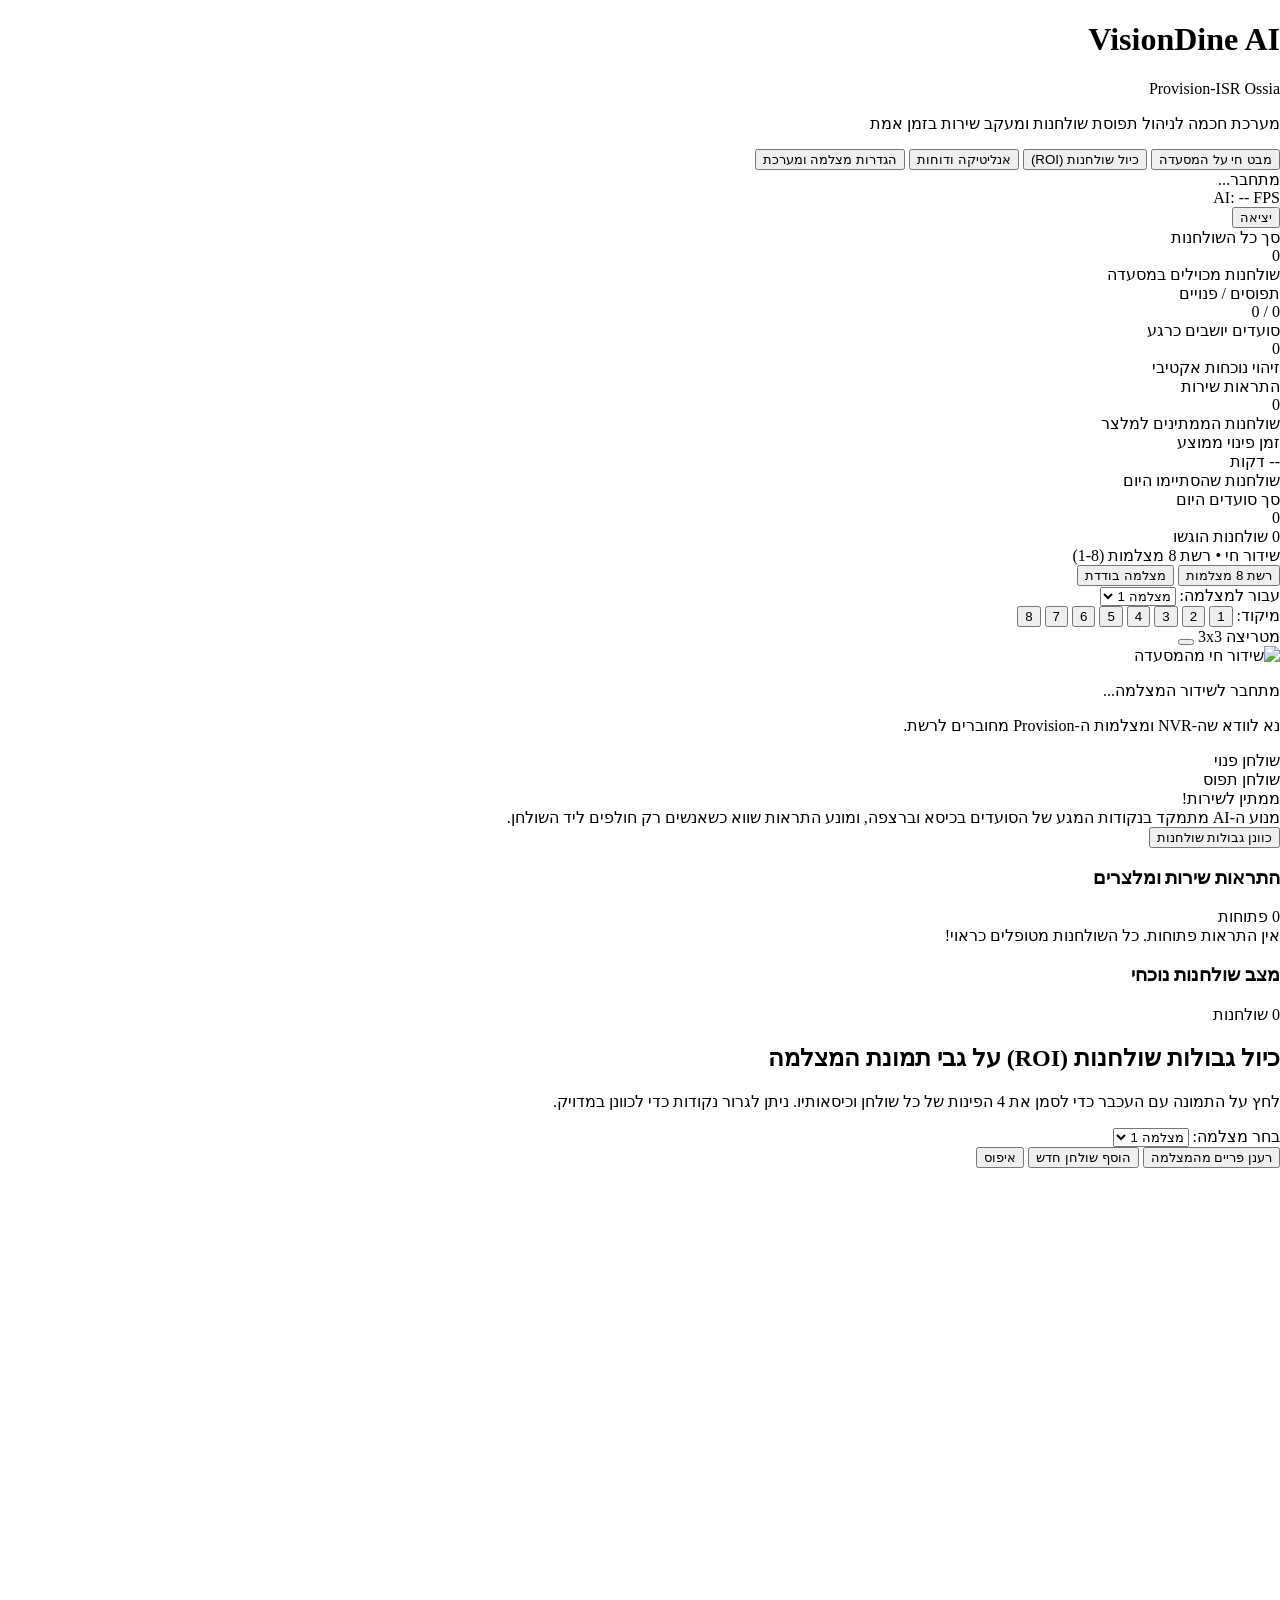
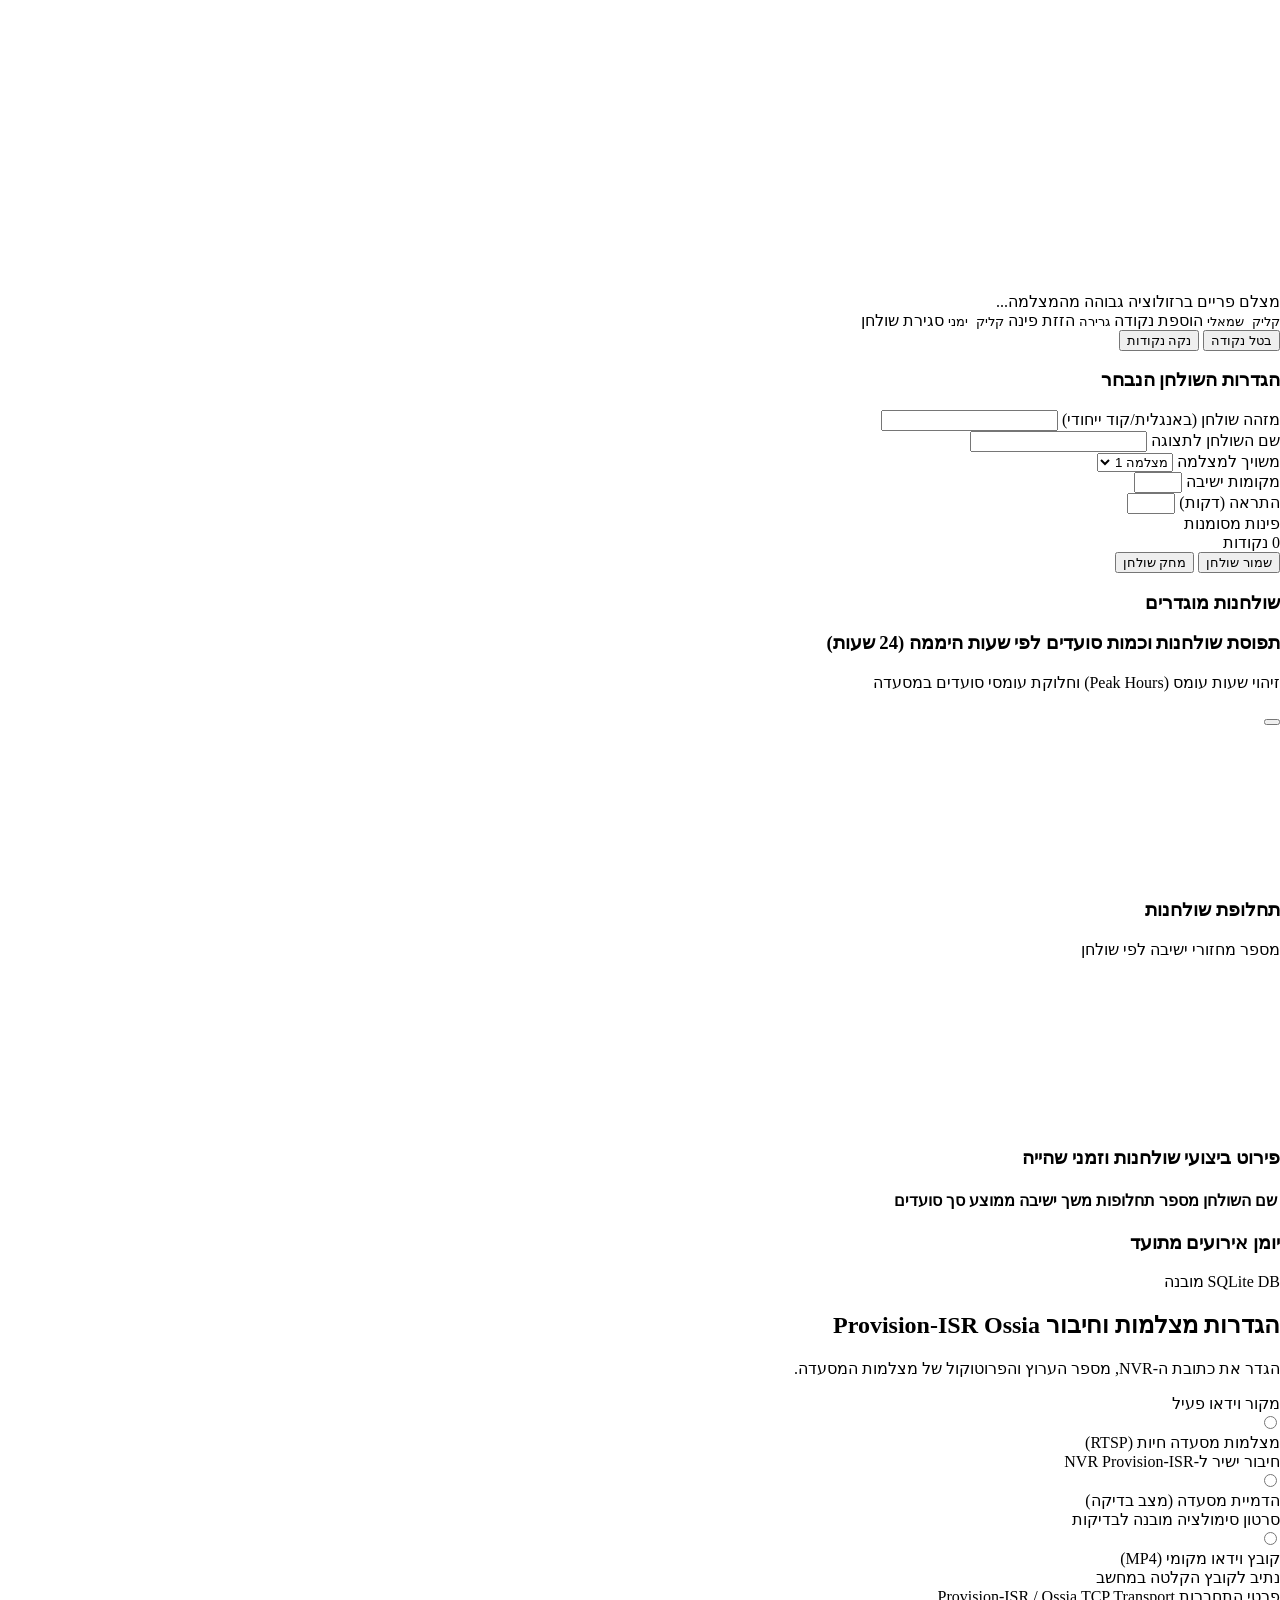
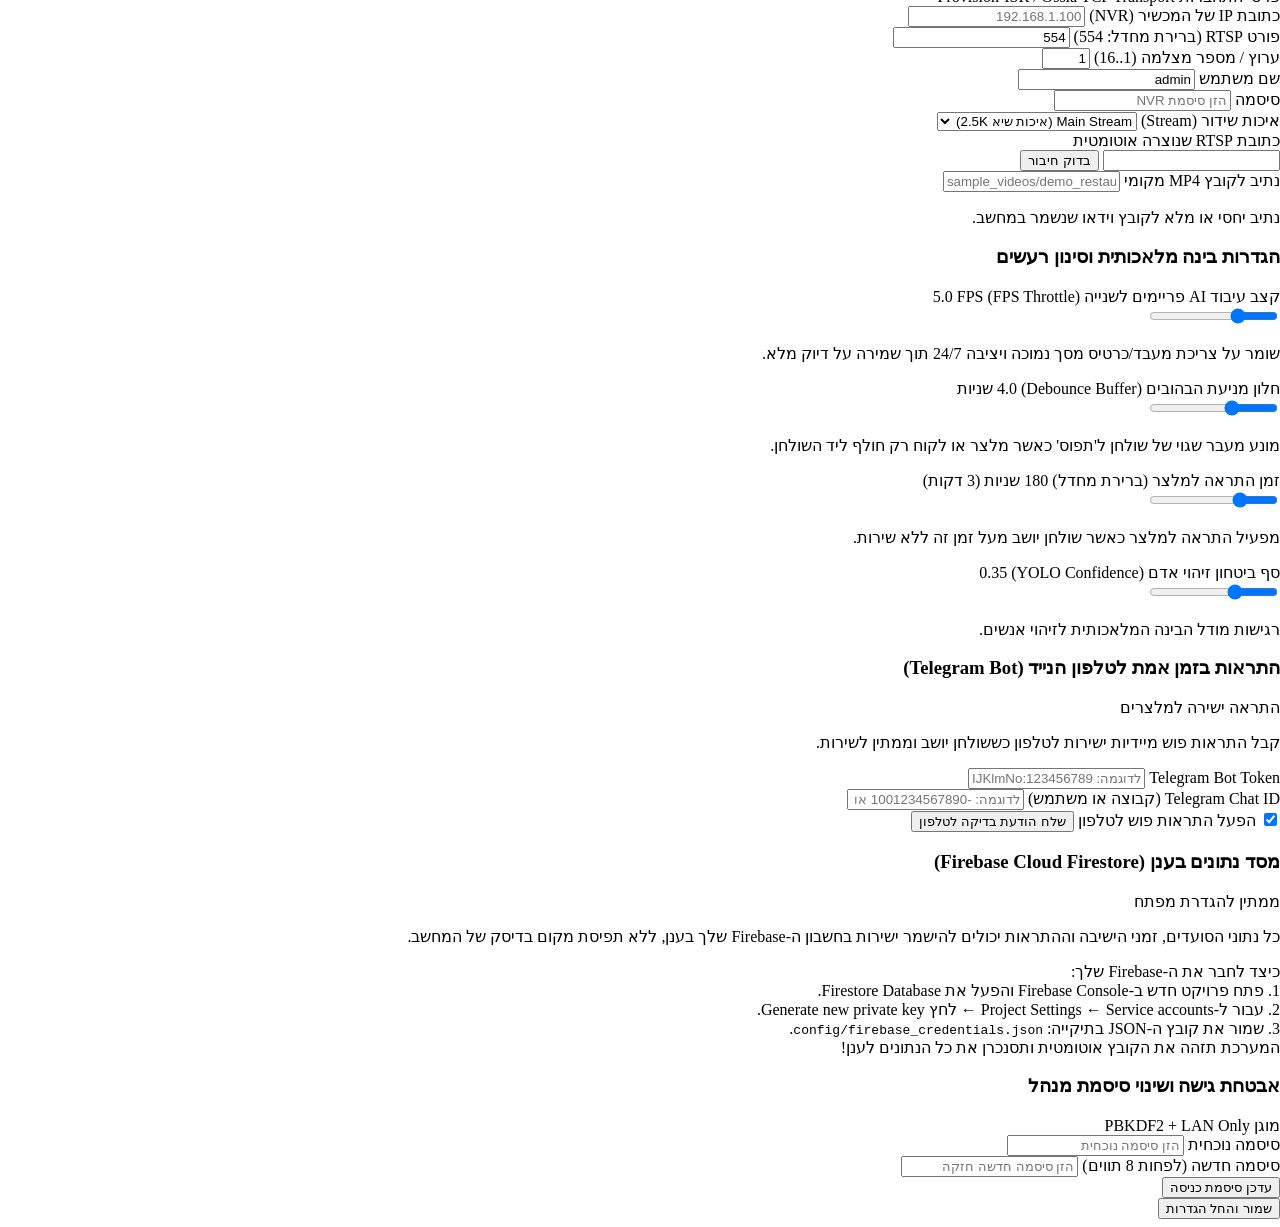
==== frontend/index.html @ 768fb0e8 "security: add authentication, session cookies, rate limiting, CSRF, SSRF/path protection, secret mas" ====
<!DOCTYPE html>
<html lang="he" dir="rtl" class="dark">
<head>
  <meta charset="UTF-8">
  <meta name="viewport" content="width=device-width, initial-scale=1.0">
  <title>VisionDine AI • ניהול תפוסת שולחנות ואנליטיקת שירות במסעדה</title>
  
  <!-- Google Fonts: Heebo -->
  <link rel="preconnect" href="https://fonts.googleapis.com">
  <link rel="preconnect" href="https://fonts.gstatic.com" crossorigin>
  <link href="https://fonts.googleapis.com/css2?family=Heebo:wght@300;400;500;600;700;800&family=JetBrains+Mono:wght@400;600&display=swap" rel="stylesheet">

  <!-- Tailwind CSS -->
  <script src="https://cdn.tailwindcss.com"></script>
  <script>
    tailwind.config = {
      darkMode: 'class',
      theme: {
        extend: {
          fontFamily: {
            sans: ['Heebo', 'system-ui', 'sans-serif'],
            mono: ['JetBrains Mono', 'monospace']
          },
          colors: {
            brand: {
              50: '#eff6ff',
              500: '#3b82f6',
              600: '#2563eb',
              700: '#1d4ed8'
            },
            surface: {
              800: '#1e293b',
              850: '#172033',
              900: '#0f172a',
              950: '#080d1a'
            }
          }
        }
      }
    }
  </script>

  <!-- Lucide Icons -->
  <script src="https://unpkg.com/lucide@latest"></script>
  
  <!-- Chart.js -->
  <script src="https://cdn.jsdelivr.net/npm/chart.js"></script>

  <!-- Custom CSS -->
  <link rel="stylesheet" href="/static/css/style.css">
</head>
<body class="bg-surface-950 text-slate-100 min-h-screen flex flex-col font-sans antialiased select-none">

  <!-- Top Navigation Header -->
  <header class="bg-surface-900 border-b border-slate-800 px-6 py-3 flex items-center justify-between sticky top-0 z-50 shadow-md">
    <div class="flex items-center space-x-3 space-x-reverse">
      <div class="w-10 h-10 rounded-xl bg-gradient-to-tr from-blue-600 to-indigo-500 flex items-center justify-center shadow-lg shadow-blue-500/20">
        <i data-lucide="utensils" class="w-5 h-5 text-white"></i>
      </div>
      <div>
        <div class="flex items-center space-x-2 space-x-reverse">
          <h1 class="text-lg font-bold tracking-tight text-white">VisionDine <span class="text-blue-400">AI</span></h1>
          <span class="text-[11px] font-semibold px-2 py-0.5 rounded-full bg-blue-500/10 text-blue-400 border border-blue-500/20">
            Provision-ISR Ossia
          </span>
        </div>
        <p class="text-xs text-slate-400">מערכת חכמה לניהול תפוסת שולחנות ומעקב שירות בזמן אמת</p>
      </div>
    </div>

    <!-- Center Navigation Tabs -->
    <nav class="flex items-center space-x-1 space-x-reverse bg-surface-850 p-1 rounded-xl border border-slate-800">
      <button onclick="switchTab('live')" id="tab-btn-live" class="nav-tab active flex items-center space-x-2 space-x-reverse px-4 py-1.5 rounded-lg text-xs font-semibold transition-all text-white bg-blue-600 shadow-sm">
        <i data-lucide="layout-dashboard" class="w-4 h-4"></i>
        <span>מבט חי על המסעדה</span>
      </button>
      <button onclick="switchTab('calibration')" id="tab-btn-calibration" class="nav-tab flex items-center space-x-2 space-x-reverse px-4 py-1.5 rounded-lg text-xs font-medium transition-all text-slate-400 hover:text-white hover:bg-slate-800/60">
        <i data-lucide="pen-tool" class="w-4 h-4"></i>
        <span>כיול שולחנות (ROI)</span>
      </button>
      <button onclick="switchTab('analytics')" id="tab-btn-analytics" class="nav-tab flex items-center space-x-2 space-x-reverse px-4 py-1.5 rounded-lg text-xs font-medium transition-all text-slate-400 hover:text-white hover:bg-slate-800/60">
        <i data-lucide="bar-chart-3" class="w-4 h-4"></i>
        <span>אנליטיקה ודוחות</span>
      </button>
      <button onclick="switchTab('settings')" id="tab-btn-settings" class="nav-tab flex items-center space-x-2 space-x-reverse px-4 py-1.5 rounded-lg text-xs font-medium transition-all text-slate-400 hover:text-white hover:bg-slate-800/60">
        <i data-lucide="settings" class="w-4 h-4"></i>
        <span>הגדרות מצלמה ומערכת</span>
      </button>
    </nav>

    <!-- Right Live Health Status -->
    <div class="flex items-center space-x-3 space-x-reverse text-xs">
      <div id="connection-pill" class="flex items-center space-x-2 space-x-reverse px-3 py-1.5 rounded-lg bg-emerald-500/10 border border-emerald-500/20 text-emerald-400">
        <span class="w-2 h-2 rounded-full bg-emerald-500 animate-pulse"></span>
        <span id="connection-label" class="font-medium">מתחבר...</span>
      </div>
      <div class="hidden sm:flex items-center space-x-2 space-x-reverse px-3 py-1.5 rounded-lg bg-slate-800/60 border border-slate-700/50 text-slate-300">
        <i data-lucide="cpu" class="w-3.5 h-3.5 text-blue-400"></i>
        <span id="fps-badge">AI: -- FPS</span>
      </div>
      <button onclick="logoutUser()" title="התנתק מהמערכת" class="flex items-center space-x-1.5 space-x-reverse px-3 py-1.5 rounded-lg bg-rose-500/10 hover:bg-rose-500/20 border border-rose-500/30 text-rose-300 transition font-medium">
        <i data-lucide="log-out" class="w-3.5 h-3.5"></i>
        <span class="hidden md:inline">יציאה</span>
      </button>
    </div>
  </header>

  <!-- Main Content Container -->
  <main class="flex-1 p-6 max-w-[1720px] w-full mx-auto">

    <!-- ========================================== -->
    <!-- TAB 1: LIVE FLOOR VIEW & METRICS           -->
    <!-- ========================================== -->
    <div id="tab-content-live" class="space-y-6">
      
      <!-- Top KPI Cards Grid -->
      <div class="grid grid-cols-2 md:grid-cols-3 lg:grid-cols-6 gap-4">
        
        <!-- KPI 1: סך הכל שולחנות -->
        <div class="bg-surface-900 border border-slate-800 rounded-2xl p-4 shadow-sm relative overflow-hidden">
          <div class="flex items-center justify-between text-slate-400 text-xs font-medium mb-1.5">
            <span>סך כל השולחנות</span>
            <i data-lucide="grid" class="w-4 h-4 text-slate-400"></i>
          </div>
          <div class="text-2xl font-bold text-white" id="kpi-total-tables">0</div>
          <div class="text-[11px] text-slate-500 mt-1">שולחנות מכוילים במסעדה</div>
        </div>

        <!-- KPI 2: תפוסה מול פנוי -->
        <div class="bg-surface-900 border border-slate-800 rounded-2xl p-4 shadow-sm relative overflow-hidden">
          <div class="flex items-center justify-between text-slate-400 text-xs font-medium mb-1.5">
            <span>תפוסים / פנויים</span>
            <i data-lucide="users" class="w-4 h-4 text-rose-400"></i>
          </div>
          <div class="text-2xl font-bold text-white flex items-center space-x-1.5 space-x-reverse">
            <span id="kpi-occupied" class="text-rose-400">0</span>
            <span class="text-slate-500 text-lg">/</span>
            <span id="kpi-available" class="text-emerald-400">0</span>
          </div>
          <div class="w-full bg-slate-800 h-1.5 rounded-full mt-2 overflow-hidden flex flex-row-reverse">
            <div id="kpi-occupancy-bar" class="bg-rose-500 h-full transition-all duration-500" style="width: 0%"></div>
            <div id="kpi-available-bar" class="bg-emerald-500 h-full transition-all duration-500" style="width: 100%"></div>
          </div>
        </div>

        <!-- KPI 3: סועדים פעילים כרגע -->
        <div class="bg-surface-900 border border-slate-800 rounded-2xl p-4 shadow-sm relative overflow-hidden">
          <div class="flex items-center justify-between text-slate-400 text-xs font-medium mb-1.5">
            <span>סועדים יושבים כרגע</span>
            <i data-lucide="user-check" class="w-4 h-4 text-blue-400"></i>
          </div>
          <div class="text-2xl font-bold text-blue-400" id="kpi-active-diners">0</div>
          <div class="text-[11px] text-slate-500 mt-1">זיהוי נוכחות אקטיבי</div>
        </div>

        <!-- KPI 4: התראות שירות פעילות -->
        <div class="bg-surface-900 border border-slate-800 rounded-2xl p-4 shadow-sm relative overflow-hidden" id="card-service-alerts">
          <div class="flex items-center justify-between text-slate-400 text-xs font-medium mb-1.5">
            <span>התראות שירות</span>
            <i data-lucide="bell" class="w-4 h-4 text-amber-400"></i>
          </div>
          <div class="text-2xl font-bold text-amber-400 flex items-center space-x-2 space-x-reverse">
            <span id="kpi-pending-alerts">0</span>
            <span id="alert-pulse-dot" class="w-2.5 h-2.5 rounded-full bg-amber-500 animate-ping hidden"></span>
          </div>
          <div class="text-[11px] text-slate-500 mt-1">שולחנות הממתינים למלצר</div>
        </div>

        <!-- KPI 5: זמן שהייה ממוצע -->
        <div class="bg-surface-900 border border-slate-800 rounded-2xl p-4 shadow-sm relative overflow-hidden">
          <div class="flex items-center justify-between text-slate-400 text-xs font-medium mb-1.5">
            <span>זמן פינוי ממוצע</span>
            <i data-lucide="clock" class="w-4 h-4 text-indigo-400"></i>
          </div>
          <div class="text-2xl font-bold text-white flex items-baseline space-x-1 space-x-reverse">
            <span id="kpi-avg-turnover">--</span>
            <span class="text-xs text-slate-400 font-normal">דקות</span>
          </div>
          <div class="text-[11px] text-slate-500 mt-1">שולחנות שהסתיימו היום</div>
        </div>

        <!-- KPI 6: סך סועדים שהוגשו היום -->
        <div class="bg-surface-900 border border-slate-800 rounded-2xl p-4 shadow-sm relative overflow-hidden">
          <div class="flex items-center justify-between text-slate-400 text-xs font-medium mb-1.5">
            <span>סך סועדים היום</span>
            <i data-lucide="award" class="w-4 h-4 text-teal-400"></i>
          </div>
          <div class="text-2xl font-bold text-teal-400" id="kpi-total-diners-today">0</div>
          <div class="text-[11px] text-slate-500 mt-1" id="kpi-completed-sessions">0 שולחנות הוגשו</div>
        </div>
      </div>

      <!-- Main Live Feed + Live Tables & Alerts Panel -->
      <div class="grid grid-cols-1 lg:grid-cols-12 gap-6">
        
        <!-- Left: Live Video Stream Display (8 cols) -->
        <div class="lg:col-span-8 space-y-4">
          <div class="bg-surface-900 border border-slate-800 rounded-2xl overflow-hidden shadow-xl relative">
            
            <!-- Video Control Bar Header With Camera Switcher & Grid Toggle -->
            <div class="bg-surface-850 px-4 py-2.5 border-b border-slate-800 flex items-center justify-between flex-wrap gap-2">
              
              <div class="flex items-center space-x-3 space-x-reverse">
                <span class="w-2.5 h-2.5 rounded-full bg-emerald-500"></span>
                <span class="text-xs font-bold text-slate-200" id="stream-header-title">שידור חי • רשת 8 מצלמות (1-8)</span>

                <!-- View Mode Toggle: Matrix vs Single Focus -->
                <div class="flex items-center space-x-1 space-x-reverse bg-surface-950 p-1 rounded-xl border border-slate-700/80">
                  <button id="btn-view-matrix" onclick="switchStreamViewMode('matrix')" class="px-3 py-1 rounded-lg text-xs font-bold transition flex items-center space-x-1.5 space-x-reverse bg-blue-600 text-white shadow-sm">
                    <i data-lucide="grid" class="w-3.5 h-3.5"></i>
                    <span>רשת 8 מצלמות</span>
                  </button>
                  <button id="btn-view-single" onclick="switchStreamViewMode('single')" class="px-3 py-1 rounded-lg text-xs font-bold transition flex items-center space-x-1.5 space-x-reverse text-slate-400 hover:text-white">
                    <i data-lucide="maximize-2" class="w-3.5 h-3.5"></i>
                    <span>מצלמה בודדת</span>
                  </button>
                </div>

                <!-- Quick Camera Channel Switcher (shown in Single Mode) -->
                <div id="camera-select-container" class="hidden flex items-center space-x-2 space-x-reverse bg-surface-900 px-3 py-1 rounded-lg border border-slate-700">
                  <i data-lucide="video" class="w-3.5 h-3.5 text-blue-400"></i>
                  <label for="camera-select" class="text-xs text-slate-400 font-medium">עבור למצלמה:</label>
                  <select id="camera-select" onchange="quickSwitchCamera(this.value)" class="bg-transparent text-white font-bold text-xs focus:outline-none cursor-pointer">
                    <!-- Populated dynamically via JS: 1 to 8 only -->
                    <option value="1">מצלמה 1</option>
                    <option value="2">מצלמה 2</option>
                    <option value="3">מצלמה 3</option>
                    <option value="4">מצלמה 4</option>
                    <option value="5">מצלמה 5</option>
                    <option value="6">מצלמה 6</option>
                    <option value="7">מצלמה 7</option>
                    <option value="8">מצלמה 8</option>
                  </select>
                </div>

                <!-- 1..8 Quick Jump Buttons (shown in Matrix Mode) -->
                <div id="matrix-quick-pills" class="flex items-center space-x-1 space-x-reverse">
                  <span class="text-[11px] text-slate-400 font-medium ml-1">מיקוד:</span>
                  <button onclick="zoomToCamera(1)" class="w-6 h-6 rounded bg-slate-800 hover:bg-blue-600 text-[11px] text-white font-bold transition">1</button>
                  <button onclick="zoomToCamera(2)" class="w-6 h-6 rounded bg-slate-800 hover:bg-blue-600 text-[11px] text-white font-bold transition">2</button>
                  <button onclick="zoomToCamera(3)" class="w-6 h-6 rounded bg-slate-800 hover:bg-blue-600 text-[11px] text-white font-bold transition">3</button>
                  <button onclick="zoomToCamera(4)" class="w-6 h-6 rounded bg-slate-800 hover:bg-blue-600 text-[11px] text-white font-bold transition">4</button>
                  <button onclick="zoomToCamera(5)" class="w-6 h-6 rounded bg-slate-800 hover:bg-blue-600 text-[11px] text-white font-bold transition">5</button>
                  <button onclick="zoomToCamera(6)" class="w-6 h-6 rounded bg-slate-800 hover:bg-blue-600 text-[11px] text-white font-bold transition">6</button>
                  <button onclick="zoomToCamera(7)" class="w-6 h-6 rounded bg-slate-800 hover:bg-blue-600 text-[11px] text-white font-bold transition">7</button>
                  <button onclick="zoomToCamera(8)" class="w-6 h-6 rounded bg-slate-800 hover:bg-blue-600 text-[11px] text-white font-bold transition">8</button>
                </div>
              </div>

              <div class="flex items-center space-x-3 space-x-reverse text-xs">
                <span class="text-slate-400 font-mono" id="stream-resolution-badge">מטריצה 3x3</span>
                <button onclick="toggleVideoFullscreen()" class="p-1.5 text-slate-400 hover:text-white rounded-lg hover:bg-slate-800 transition" title="מסך מלא">
                  <i data-lucide="maximize" class="w-4 h-4"></i>
                </button>
              </div>
            </div>

            <!-- Video Player Container -->
            <div class="relative aspect-video bg-black flex items-center justify-center overflow-hidden cursor-pointer" id="video-container" onclick="onVideoPlayerClick(event)">
              <img id="live-video-stream" src="/api/video_feed?mode=matrix" alt="שידור חי מהמסעדה" class="w-full h-full object-contain">
              
              <!-- Video Loading / Reconnecting Overlay -->
              <div id="video-offline-overlay" class="absolute inset-0 bg-surface-950/80 backdrop-blur-sm flex flex-col items-center justify-center hidden">
                <div class="w-12 h-12 rounded-full border-2 border-blue-500 border-t-transparent animate-spin mb-3"></div>
                <p class="text-sm font-semibold text-slate-200" id="offline-overlay-msg">מתחבר לשידור המצלמה...</p>
                <p class="text-xs text-slate-400 mt-1">נא לוודא שה-NVR ומצלמות ה-Provision מחוברים לרשת.</p>
              </div>

              <!-- Stream Legend Pill overlay -->
              <div class="absolute bottom-3 right-3 bg-surface-950/85 backdrop-blur-md border border-slate-800/80 rounded-xl px-3 py-1.5 flex items-center space-x-4 space-x-reverse text-[11px] shadow-lg pointer-events-none">
                <div class="flex items-center space-x-1.5 space-x-reverse">
                  <span class="w-2.5 h-2.5 rounded-full bg-emerald-500"></span>
                  <span class="text-slate-300 font-medium">שולחן פנוי</span>
                </div>
                <div class="flex items-center space-x-1.5 space-x-reverse">
                  <span class="w-2.5 h-2.5 rounded-full bg-rose-500"></span>
                  <span class="text-slate-300 font-medium">שולחן תפוס</span>
                </div>
                <div class="flex items-center space-x-1.5 space-x-reverse">
                  <span class="w-2.5 h-2.5 rounded-full bg-amber-400 animate-pulse"></span>
                  <span class="text-slate-300 font-medium">ממתין לשירות!</span>
                </div>
              </div>
            </div>

          </div>

          <!-- Quick Action Buttons -->
          <div class="flex items-center justify-between text-xs text-slate-400 px-1">
            <div class="flex items-center space-x-2 space-x-reverse">
              <i data-lucide="info" class="w-3.5 h-3.5 text-blue-400"></i>
              <span>מנוע ה-AI מתמקד בנקודות המגע של הסועדים בכיסא וברצפה, ומונע התראות שווא כשאנשים רק חולפים ליד השולחן.</span>
            </div>
            <button onclick="switchTab('calibration')" class="text-blue-400 hover:text-blue-300 font-semibold flex items-center space-x-1 space-x-reverse">
              <span>כוונן גבולות שולחנות</span>
              <i data-lucide="arrow-left" class="w-3.5 h-3.5"></i>
            </button>
          </div>
        </div>

        <!-- Right: Active Tables Cards & Live Alerts Feed (4 cols) -->
        <div class="lg:col-span-4 space-y-4">
          
          <!-- Live Service Alerts Panel -->
          <div class="bg-surface-900 border border-slate-800 rounded-2xl p-4 shadow-sm">
            <div class="flex items-center justify-between pb-3 border-b border-slate-800">
              <div class="flex items-center space-x-2 space-x-reverse">
                <i data-lucide="bell" class="w-4 h-4 text-amber-400"></i>
                <h3 class="text-sm font-bold text-white">התראות שירות ומלצרים</h3>
              </div>
              <span id="alerts-badge-count" class="px-2 py-0.5 rounded-full text-[11px] font-bold bg-amber-500/20 text-amber-300">0 פתוחות</span>
            </div>

            <div id="live-alerts-list" class="mt-3 space-y-2 max-h-48 overflow-y-auto pr-1">
              <!-- Dynamically populated or empty placeholder -->
              <div class="p-3 rounded-xl bg-surface-850/60 border border-slate-800 text-center text-xs text-slate-500">
                אין התראות פתוחות. כל השולחנות מטופלים כראוי!
              </div>
            </div>
          </div>

          <!-- Real-Time Tables Status Grid -->
          <div class="bg-surface-900 border border-slate-800 rounded-2xl p-4 shadow-sm flex flex-col h-[400px]">
            <div class="flex items-center justify-between pb-3 border-b border-slate-800">
              <div class="flex items-center space-x-2 space-x-reverse">
                <i data-lucide="layout-grid" class="w-4 h-4 text-blue-400"></i>
                <h3 class="text-sm font-bold text-white">מצב שולחנות נוכחי</h3>
              </div>
              <span class="text-xs text-slate-400" id="live-table-count">0 שולחנות</span>
            </div>

            <!-- Scrollable Table Cards -->
            <div id="live-tables-container" class="mt-3 space-y-2.5 overflow-y-auto pr-1 flex-1">
              <!-- Rendered via JS -->
            </div>
          </div>

        </div>

      </div>

    </div>

    <!-- ========================================== -->
    <!-- TAB 2: INTERACTIVE ROI CALIBRATION TOOL    -->
    <!-- ========================================== -->
    <div id="tab-content-calibration" class="hidden space-y-6">
      
      <div class="bg-surface-900 border border-slate-800 rounded-2xl p-5 shadow-sm">
        <div class="flex flex-col md:flex-row md:items-center justify-between gap-4 pb-4 border-b border-slate-800">
          <div>
            <h2 class="text-base font-bold text-white flex items-center space-x-2 space-x-reverse">
              <i data-lucide="pen-tool" class="w-5 h-5 text-blue-400"></i>
              <span>כיול גבולות שולחנות (ROI) על גבי תמונת המצלמה</span>
            </h2>
            <p class="text-xs text-slate-400 mt-1">
              לחץ על התמונה עם העכבר כדי לסמן את 4 הפינות של כל שולחן וכיסאותיו. ניתן לגרור נקודות כדי לכוונן במדויק.
            </p>
          </div>
          <div class="flex items-center space-x-2 space-x-reverse flex-wrap gap-2">
            <!-- Calibration Camera Channel Selector -->
            <div class="flex items-center space-x-1.5 space-x-reverse bg-surface-950 px-3 py-1.5 rounded-xl border border-blue-500/30">
              <i data-lucide="video" class="w-4 h-4 text-blue-400"></i>
              <label for="calib-camera-select" class="text-xs font-bold text-slate-300">בחר מצלמה:</label>
              <select id="calib-camera-select" onchange="onCalibrationCameraChange(this.value)" class="bg-transparent text-blue-400 font-bold text-xs focus:outline-none cursor-pointer">
                <option value="1">מצלמה 1</option>
                <option value="2">מצלמה 2</option>
                <option value="3">מצלמה 3</option>
                <option value="4">מצלמה 4</option>
                <option value="5">מצלמה 5</option>
                <option value="6">מצלמה 6</option>
                <option value="7">מצלמה 7</option>
                <option value="8">מצלמה 8</option>
              </select>
            </div>

            <button onclick="calibrationGrabSnapshot()" class="flex items-center space-x-2 space-x-reverse px-3.5 py-2 rounded-xl text-xs font-semibold bg-slate-800 text-slate-200 hover:bg-slate-700 transition">
              <i data-lucide="camera" class="w-4 h-4 text-blue-400"></i>
              <span>רענן פריים מהמצלמה</span>
            </button>
            <button onclick="calibrationAddNewTable()" class="flex items-center space-x-2 space-x-reverse px-3.5 py-2 rounded-xl text-xs font-semibold bg-blue-600 text-white hover:bg-blue-500 transition shadow-sm">
              <i data-lucide="plus" class="w-4 h-4"></i>
              <span>הוסף שולחן חדש</span>
            </button>
            <button onclick="calibrationResetDefaults()" class="flex items-center space-x-2 space-x-reverse px-3 py-2 rounded-xl text-xs font-medium text-slate-400 hover:text-rose-400 hover:bg-rose-500/10 transition">
              <i data-lucide="rotate-ccw" class="w-3.5 h-3.5"></i>
              <span>איפוס</span>
            </button>
          </div>
        </div>

        <!-- Canvas Workspace & Sidebar -->
        <div class="grid grid-cols-1 lg:grid-cols-12 gap-6 mt-4">
          
          <!-- Drawing Canvas (9 cols) -->
          <div class="lg:col-span-9 space-y-3">
            <div class="relative bg-black rounded-xl overflow-hidden border border-slate-800 flex items-center justify-center">
              <canvas id="roi-canvas" width="1280" height="720" class="w-full h-auto cursor-crosshair block"></canvas>
              <div id="canvas-loading" class="absolute inset-0 bg-surface-950/70 backdrop-blur-sm flex items-center justify-center hidden">
                <div class="flex items-center space-x-3 space-x-reverse text-sm text-slate-200">
                  <div class="w-5 h-5 border-2 border-blue-500 border-t-transparent rounded-full animate-spin"></div>
                  <span>מצלם פריים ברזולוציה גבוהה מהמצלמה...</span>
                </div>
              </div>
            </div>

            <!-- Canvas Controls -->
            <div class="flex items-center justify-between text-xs text-slate-400 bg-surface-850 p-3 rounded-xl border border-slate-800">
              <div class="flex items-center space-x-4 space-x-reverse">
                <span><kbd class="px-1.5 py-0.5 rounded bg-slate-800 text-slate-300">קליק שמאלי</kbd> הוספת נקודה</span>
                <span><kbd class="px-1.5 py-0.5 rounded bg-slate-800 text-slate-300">גרירה</kbd> הזזת פינה</span>
                <span><kbd class="px-1.5 py-0.5 rounded bg-slate-800 text-slate-300">קליק ימני</kbd> סגירת שולחן</span>
              </div>
              <div class="flex items-center space-x-2 space-x-reverse">
                <button onclick="calibrationUndoPoint()" class="px-3 py-1 rounded bg-slate-800 hover:bg-slate-700 text-slate-200 transition">בטל נקודה</button>
                <button onclick="calibrationClearCurrentPolygon()" class="px-3 py-1 rounded bg-slate-800 hover:bg-rose-500/20 text-rose-300 transition">נקה נקודות</button>
              </div>
            </div>
          </div>

          <!-- Table Editor Panel (3 cols) -->
          <div class="lg:col-span-3 space-y-4">
            <div class="bg-surface-850 p-4 rounded-xl border border-slate-800 space-y-4">
              <h3 class="text-xs font-bold uppercase tracking-wider text-slate-400">הגדרות השולחן הנבחר</h3>
              
              <div class="space-y-3 text-xs">
                <div>
                  <label class="block text-slate-400 mb-1">מזהה שולחן (באנגלית/קוד ייחודי)</label>
                  <input type="text" id="editor-table-id" class="w-full bg-surface-900 border border-slate-700 rounded-lg px-3 py-2 text-white focus:outline-none focus:border-blue-500 font-mono text-xs">
                </div>

                <div>
                  <label class="block text-slate-400 mb-1">שם השולחן לתצוגה</label>
                  <input type="text" id="editor-table-name" class="w-full bg-surface-900 border border-slate-700 rounded-lg px-3 py-2 text-white focus:outline-none focus:border-blue-500 text-xs">
                </div>

                <div>
                  <label class="block text-slate-400 mb-1">משויך למצלמה</label>
                  <select id="editor-table-camera" class="w-full bg-surface-900 border border-slate-700 rounded-lg px-3 py-2 text-white focus:outline-none focus:border-blue-500 text-xs">
                    <option value="1">מצלמה 1</option>
                    <option value="2">מצלמה 2</option>
                    <option value="3">מצלמה 3</option>
                    <option value="4">מצלמה 4</option>
                    <option value="5">מצלמה 5</option>
                    <option value="6">מצלמה 6</option>
                    <option value="7">מצלמה 7</option>
                    <option value="8">מצלמה 8</option>
                  </select>
                </div>

                <div class="grid grid-cols-2 gap-2">
                  <div>
                    <label class="block text-slate-400 mb-1">מקומות ישיבה</label>
                    <input type="number" id="editor-table-capacity" min="1" max="20" class="w-full bg-surface-900 border border-slate-700 rounded-lg px-3 py-2 text-white focus:outline-none focus:border-blue-500 text-xs">
                  </div>
                  <div>
                    <label class="block text-slate-400 mb-1">התראה (דקות)</label>
                    <input type="number" id="editor-table-alert-min" min="1" max="60" class="w-full bg-surface-900 border border-slate-700 rounded-lg px-3 py-2 text-white focus:outline-none focus:border-blue-500 text-xs">
                  </div>
                </div>

                <div>
                  <span class="block text-slate-400 mb-1">פינות מסומנות</span>
                  <div id="editor-vertices-count" class="text-slate-300 font-mono bg-surface-900 p-2 rounded-lg border border-slate-800 text-[11px]">0 נקודות</div>
                </div>

                <div class="pt-2 flex flex-col space-y-2">
                  <button onclick="calibrationSaveCurrentTable()" class="w-full py-2.5 rounded-xl font-bold bg-emerald-600 hover:bg-emerald-500 text-white transition shadow-sm flex items-center justify-center space-x-1.5 space-x-reverse">
                    <i data-lucide="check" class="w-4 h-4"></i>
                    <span>שמור שולחן</span>
                  </button>
                  <button onclick="calibrationDeleteCurrentTable()" class="w-full py-2 rounded-xl text-rose-400 hover:bg-rose-500/10 transition border border-rose-500/20 text-xs font-medium">
                    מחק שולחן
                  </button>
                </div>
              </div>
            </div>

            <!-- Configured Tables List in Sidebar -->
            <div class="bg-surface-850 p-4 rounded-xl border border-slate-800 space-y-2.5">
              <h3 class="text-xs font-bold uppercase tracking-wider text-slate-400">שולחנות מוגדרים</h3>
              <div id="calibration-tables-list" class="space-y-1.5 max-h-56 overflow-y-auto pr-1 text-xs">
                <!-- Dynamically populated -->
              </div>
            </div>

          </div>

        </div>

      </div>

    </div>

    <!-- ========================================== -->
    <!-- TAB 3: ANALYTICS & REPORTS                 -->
    <!-- ========================================== -->
    <div id="tab-content-analytics" class="hidden space-y-6">
      
      <!-- Charts Grid -->
      <div class="grid grid-cols-1 lg:grid-cols-12 gap-6">
        
        <!-- Hourly Occupancy & Diners Chart (8 cols) -->
        <div class="lg:col-span-8 bg-surface-900 border border-slate-800 rounded-2xl p-5 shadow-sm space-y-4">
          <div class="flex items-center justify-between pb-3 border-b border-slate-800">
            <div>
              <h3 class="text-sm font-bold text-white flex items-center space-x-2 space-x-reverse">
                <i data-lucide="trending-up" class="w-4 h-4 text-blue-400"></i>
                <span>תפוסת שולחנות וכמות סועדים לפי שעות היממה (24 שעות)</span>
              </h3>
              <p class="text-xs text-slate-400 mt-0.5">זיהוי שעות עומס (Peak Hours) וחלוקת עומסי סועדים במסעדה</p>
            </div>
            <button onclick="loadAnalyticsData()" class="p-1.5 text-slate-400 hover:text-white rounded-lg hover:bg-slate-800" title="רענן נתונים">
              <i data-lucide="refresh-cw" class="w-4 h-4"></i>
            </button>
          </div>
          <div class="h-72 w-full">
            <canvas id="chart-hourly"></canvas>
          </div>
        </div>

        <!-- Table Performance & Utilization (4 cols) -->
        <div class="lg:col-span-4 bg-surface-900 border border-slate-800 rounded-2xl p-5 shadow-sm space-y-4">
          <div class="flex items-center justify-between pb-3 border-b border-slate-800">
            <div>
              <h3 class="text-sm font-bold text-white flex items-center space-x-2 space-x-reverse">
                <i data-lucide="pie-chart" class="w-4 h-4 text-indigo-400"></i>
                <span>תחלופת שולחנות</span>
              </h3>
              <p class="text-xs text-slate-400 mt-0.5">מספר מחזורי ישיבה לפי שולחן</p>
            </div>
          </div>
          <div class="h-72 w-full flex items-center justify-center">
            <canvas id="chart-turnover-pie"></canvas>
          </div>
        </div>

      </div>

      <!-- Detailed Table Turnover Metrics Table & Event Log -->
      <div class="grid grid-cols-1 lg:grid-cols-12 gap-6">
        
        <!-- Per-Table Analytics Breakdown (7 cols) -->
        <div class="lg:col-span-7 bg-surface-900 border border-slate-800 rounded-2xl p-5 shadow-sm space-y-3">
          <h3 class="text-sm font-bold text-white flex items-center space-x-2 space-x-reverse pb-2 border-b border-slate-800">
            <i data-lucide="table" class="w-4 h-4 text-emerald-400"></i>
            <span>פירוט ביצועי שולחנות וזמני שהייה</span>
          </h3>
          <div class="overflow-x-auto">
            <table class="w-full text-right text-xs text-slate-300">
              <thead class="bg-surface-850 text-slate-400 text-[11px] uppercase tracking-wider">
                <tr>
                  <th class="py-2.5 px-3 rounded-r-lg">שם השולחן</th>
                  <th class="py-2.5 px-3">מספר תחלופות</th>
                  <th class="py-2.5 px-3">משך ישיבה ממוצע</th>
                  <th class="py-2.5 px-3 rounded-l-lg">סך סועדים</th>
                </tr>
              </thead>
              <tbody id="analytics-tables-body" class="divide-y divide-slate-800 font-medium">
                <!-- Dynamically populated -->
              </tbody>
            </table>
          </div>
        </div>

        <!-- Real-Time Event Log (5 cols) -->
        <div class="lg:col-span-5 bg-surface-900 border border-slate-800 rounded-2xl p-5 shadow-sm space-y-3 flex flex-col h-80">
          <div class="flex items-center justify-between pb-2 border-b border-slate-800">
            <h3 class="text-sm font-bold text-white flex items-center space-x-2 space-x-reverse">
              <i data-lucide="list-ordered" class="w-4 h-4 text-blue-400"></i>
              <span>יומן אירועים מתועד</span>
            </h3>
            <span class="text-[11px] text-slate-500 font-mono">SQLite DB מובנה</span>
          </div>
          <div id="analytics-events-container" class="space-y-2 overflow-y-auto pr-1 flex-1 text-xs">
            <!-- Dynamically populated -->
          </div>
        </div>

      </div>

    </div>

    <!-- ========================================== -->
    <!-- TAB 4: CAMERA & SYSTEM SETTINGS            -->
    <!-- ========================================== -->
    <div id="tab-content-settings" class="hidden space-y-6 max-w-4xl mx-auto">
      
      <!-- Video Stream & RTSP Configuration -->
      <div class="bg-surface-900 border border-slate-800 rounded-2xl p-6 shadow-sm space-y-6">
        <div>
          <h2 class="text-base font-bold text-white flex items-center space-x-2 space-x-reverse">
            <i data-lucide="video" class="w-5 h-5 text-blue-400"></i>
            <span>הגדרות מצלמות וחיבור Provision-ISR Ossia</span>
          </h2>
          <p class="text-xs text-slate-400 mt-1">
            הגדר את כתובת ה-NVR, מספר הערוץ והפרוטוקול של מצלמות המסעדה.
          </p>
        </div>

        <!-- Video Source Selection -->
        <div class="space-y-3">
          <label class="block text-xs font-semibold text-slate-300">מקור וידאו פעיל</label>
          <div class="grid grid-cols-1 md:grid-cols-3 gap-3">
            <label class="cursor-pointer border border-slate-700/60 rounded-xl p-3 bg-surface-850 hover:border-blue-500 transition flex items-center space-x-3 space-x-reverse">
              <input type="radio" name="video_source" value="rtsp" id="src-rtsp" class="text-blue-600 focus:ring-0">
              <div>
                <div class="text-xs font-semibold text-white">מצלמות מסעדה חיות (RTSP)</div>
                <div class="text-[11px] text-slate-400">חיבור ישיר ל-NVR Provision-ISR</div>
              </div>
            </label>

            <label class="cursor-pointer border border-slate-700/60 rounded-xl p-3 bg-surface-850 hover:border-blue-500 transition flex items-center space-x-3 space-x-reverse">
              <input type="radio" name="video_source" value="sample" id="src-sample" class="text-blue-600 focus:ring-0">
              <div>
                <div class="text-xs font-semibold text-white">הדמיית מסעדה (מצב בדיקה)</div>
                <div class="text-[11px] text-slate-400">סרטון סימולציה מובנה לבדיקות</div>
              </div>
            </label>

            <label class="cursor-pointer border border-slate-700/60 rounded-xl p-3 bg-surface-850 hover:border-blue-500 transition flex items-center space-x-3 space-x-reverse">
              <input type="radio" name="video_source" value="file" id="src-file" class="text-blue-600 focus:ring-0">
              <div>
                <div class="text-xs font-semibold text-white">קובץ וידאו מקומי (MP4)</div>
                <div class="text-[11px] text-slate-400">נתיב לקובץ הקלטה במחשב</div>
              </div>
            </label>
          </div>
        </div>

        <!-- RTSP Stream Builder for Ossia VMS -->
        <div id="settings-rtsp-panel" class="bg-surface-850 p-4 rounded-xl border border-slate-800 space-y-4">
          <div class="flex items-center justify-between">
            <span class="text-xs font-bold uppercase tracking-wider text-slate-300">פרטי התחברות Provision-ISR / Ossia</span>
            <span class="text-[11px] text-blue-400 bg-blue-500/10 border border-blue-500/20 px-2 py-0.5 rounded font-mono">TCP Transport</span>
          </div>

          <div class="grid grid-cols-1 md:grid-cols-3 gap-3 text-xs">
            <div>
              <label class="block text-slate-400 mb-1">כתובת IP של המכשיר (NVR)</label>
              <input type="text" id="cfg-ossia-ip" placeholder="192.168.1.100" class="w-full bg-surface-900 border border-slate-700 rounded-lg px-3 py-2 text-white font-mono text-xs">
            </div>
            <div>
              <label class="block text-slate-400 mb-1">פורט RTSP (ברירת מחדל: 554)</label>
              <input type="number" id="cfg-ossia-port" value="554" class="w-full bg-surface-900 border border-slate-700 rounded-lg px-3 py-2 text-white font-mono text-xs">
            </div>
            <div>
              <label class="block text-slate-400 mb-1">ערוץ / מספר מצלמה (1..16)</label>
              <input type="number" id="cfg-ossia-ch" value="1" min="1" max="64" class="w-full bg-surface-900 border border-slate-700 rounded-lg px-3 py-2 text-white font-mono text-xs">
            </div>
            <div>
              <label class="block text-slate-400 mb-1">שם משתמש</label>
              <input type="text" id="cfg-ossia-user" value="admin" class="w-full bg-surface-900 border border-slate-700 rounded-lg px-3 py-2 text-white font-mono text-xs">
            </div>
            <div>
              <label class="block text-slate-400 mb-1">סיסמה</label>
              <input type="password" id="cfg-ossia-pass" placeholder="הזן סיסמת NVR" class="w-full bg-surface-900 border border-slate-700 rounded-lg px-3 py-2 text-white font-mono text-xs">
            </div>
            <div>
              <label class="block text-slate-400 mb-1">איכות שידור (Stream)</label>
              <select id="cfg-ossia-stream" class="w-full bg-surface-900 border border-slate-700 rounded-lg px-3 py-2 text-white text-xs">
                <option value="0" selected>Main Stream (איכות שיא 2.5K)</option>
                <option value="1">Sub Stream (חסכוני במשאבים)</option>
              </select>
            </div>
          </div>

          <div>
            <label class="block text-slate-400 text-xs mb-1">כתובת RTSP שנוצרה אוטומטית</label>
            <div class="flex space-x-2 space-x-reverse">
              <input type="text" id="cfg-rtsp-url" class="flex-1 bg-surface-900 border border-slate-700 rounded-lg px-3 py-2 text-white font-mono text-xs" dir="ltr">
              <button onclick="testRTSPConnection()" id="btn-test-rtsp" class="px-4 py-2 bg-slate-700 hover:bg-slate-600 text-white rounded-lg text-xs font-semibold transition flex items-center space-x-1.5 space-x-reverse whitespace-nowrap">
                <i data-lucide="radio" class="w-3.5 h-3.5"></i>
                <span>בדוק חיבור</span>
              </button>
            </div>
            <div id="rtsp-test-result" class="text-xs mt-1.5 hidden"></div>
          </div>
        </div>

        <!-- Local Video File Path (if selected) -->
        <div id="settings-file-panel" class="bg-surface-850 p-4 rounded-xl border border-slate-800 space-y-2 hidden">
          <label class="block text-xs font-semibold text-slate-300">נתיב לקובץ MP4 מקומי</label>
          <input type="text" id="cfg-video-file-path" placeholder="sample_videos/demo_restaurant.mp4" class="w-full bg-surface-900 border border-slate-700 rounded-lg px-3 py-2 text-white font-mono text-xs" dir="ltr">
          <p class="text-[11px] text-slate-400">נתיב יחסי או מלא לקובץ וידאו שנשמר במחשב.</p>
        </div>

        <!-- Computer Vision & State Machine Throttling -->
        <div class="space-y-4 pt-2 border-t border-slate-800">
          <h3 class="text-xs font-bold uppercase tracking-wider text-slate-300">הגדרות בינה מלאכותית וסינון רעשים</h3>
          
          <div class="grid grid-cols-1 md:grid-cols-2 gap-4 text-xs">
            
            <div>
              <div class="flex justify-between mb-1">
                <label class="text-slate-300">קצב עיבוד AI פריימים לשנייה (FPS Throttle)</label>
                <span id="lbl-target-fps" class="text-blue-400 font-mono">5.0 FPS</span>
              </div>
              <input type="range" id="cfg-target-fps" min="1" max="15" step="1" value="5" class="w-full accent-blue-500">
              <p class="text-[11px] text-slate-500 mt-1">שומר על צריכת מעבד/כרטיס מסך נמוכה ויציבה 24/7 תוך שמירה על דיוק מלא.</p>
            </div>

            <div>
              <div class="flex justify-between mb-1">
                <label class="text-slate-300">חלון מניעת הבהובים (Debounce Buffer)</label>
                <span id="lbl-debounce" class="text-blue-400 font-mono">4.0 שניות</span>
              </div>
              <input type="range" id="cfg-debounce" min="1" max="10" step="0.5" value="4" class="w-full accent-blue-500">
              <p class="text-[11px] text-slate-500 mt-1">מונע מעבר שגוי של שולחן ל'תפוס' כאשר מלצר או לקוח רק חולף ליד השולחן.</p>
            </div>

            <div>
              <div class="flex justify-between mb-1">
                <label class="text-slate-300">זמן התראה למלצר (ברירת מחדל)</label>
                <span id="lbl-alert-thresh" class="text-blue-400 font-mono">180 שניות (3 דקות)</span>
              </div>
              <input type="range" id="cfg-alert-thresh" min="30" max="600" step="15" value="180" class="w-full accent-blue-500">
              <p class="text-[11px] text-slate-500 mt-1">מפעיל התראה למלצר כאשר שולחן יושב מעל זמן זה ללא שירות.</p>
            </div>

            <div>
              <div class="flex justify-between mb-1">
                <label class="text-slate-300">סף ביטחון זיהוי אדם (YOLO Confidence)</label>
                <span id="lbl-conf" class="text-blue-400 font-mono">0.35</span>
              </div>
              <input type="range" id="cfg-conf" min="0.1" max="0.9" step="0.05" value="0.35" class="w-full accent-blue-500">
              <p class="text-[11px] text-slate-500 mt-1">רגישות מודל הבינה המלאכותית לזיהוי אנשים.</p>
            </div>

          </div>
        </div>

        <!-- Telegram Mobile Push Notifications Card -->
        <div class="bg-surface-850 p-5 rounded-2xl border border-slate-800 space-y-4">
          <div class="flex items-center justify-between">
            <h3 class="text-xs font-bold uppercase tracking-wider text-slate-200 flex items-center space-x-2 space-x-reverse">
              <i data-lucide="send" class="w-4 h-4 text-sky-400"></i>
              <span>התראות בזמן אמת לטלפון הנייד (Telegram Bot)</span>
            </h3>
            <span class="text-[11px] text-emerald-400 bg-emerald-500/10 border border-emerald-500/20 px-2 py-0.5 rounded font-medium">התראה ישירה למלצרים</span>
          </div>
          <p class="text-xs text-slate-400">
            קבל התראות פוש מיידיות ישירות לטלפון כששולחן יושב וממתין לשירות.
          </p>
          <div class="grid grid-cols-1 md:grid-cols-2 gap-3 text-xs">
            <div>
              <label class="block text-slate-400 mb-1">Telegram Bot Token</label>
              <input type="text" id="cfg-telegram-token" placeholder="לדוגמה: 123456789:ABCdefGhIJKlmNo..." class="w-full bg-surface-900 border border-slate-700 rounded-lg px-3 py-2 text-white font-mono text-xs">
            </div>
            <div>
              <label class="block text-slate-400 mb-1">Telegram Chat ID (קבוצה או משתמש)</label>
              <input type="text" id="cfg-telegram-chat" placeholder="לדוגמה: -1001234567890 או 98765432" class="w-full bg-surface-900 border border-slate-700 rounded-lg px-3 py-2 text-white font-mono text-xs">
            </div>
          </div>
          <div class="flex items-center justify-between pt-2">
            <label class="flex items-center space-x-2 space-x-reverse cursor-pointer text-xs text-slate-300">
              <input type="checkbox" id="cfg-telegram-enabled" checked class="rounded border-slate-700 text-sky-500 focus:ring-0">
              <span>הפעל התראות פוש לטלפון</span>
            </label>
            <button onclick="testTelegramAlert()" id="btn-test-telegram" class="px-3.5 py-1.5 rounded-lg bg-sky-500/20 hover:bg-sky-500/30 text-sky-300 border border-sky-500/40 text-xs font-semibold transition flex items-center space-x-1.5 space-x-reverse">
              <i data-lucide="send" class="w-3.5 h-3.5"></i>
              <span>שלח הודעת בדיקה לטלפון</span>
            </button>
          </div>
        </div>

        <!-- Firebase Cloud Database Card -->
        <div class="bg-surface-850 p-5 rounded-2xl border border-slate-800 space-y-3">
          <div class="flex items-center justify-between">
            <h3 class="text-xs font-bold uppercase tracking-wider text-slate-200 flex items-center space-x-2 space-x-reverse">
              <i data-lucide="cloud" class="w-4 h-4 text-amber-400"></i>
              <span>מסד נתונים בענן (Firebase Cloud Firestore)</span>
            </h3>
            <span id="badge-firebase-status" class="text-[11px] text-amber-400 bg-amber-500/10 border border-amber-500/20 px-2 py-0.5 rounded font-mono">ממתין להגדרת מפתח</span>
          </div>
          <p class="text-xs text-slate-400 leading-relaxed">
            כל נתוני הסועדים, זמני הישיבה וההתראות יכולים להישמר ישירות בחשבון ה-Firebase שלך בענן, ללא תפיסת מקום בדיסק של המחשב.
          </p>
          <div class="p-3 rounded-xl bg-surface-900 border border-slate-800 text-[11px] text-slate-400 space-y-1">
            <div class="font-semibold text-slate-300">כיצד לחבר את ה-Firebase שלך:</div>
            <div>1. פתח פרויקט חדש ב-Firebase Console והפעל את Firestore Database.</div>
            <div>2. עבור ל-Project Settings &larr; Service accounts &larr; לחץ Generate new private key.</div>
            <div>3. שמור את קובץ ה-JSON בתיקייה: <code class="text-amber-300 font-mono">config/firebase_credentials.json</code>.</div>
            <div class="text-emerald-400 pt-1">המערכת תזהה את הקובץ אוטומטית ותסנכרן את כל הנתונים לענן!</div>
          </div>
        </div>

        <!-- Security & Password Management Card -->
        <div class="bg-surface-850 p-5 rounded-2xl border border-slate-800 space-y-4">
          <div class="flex items-center justify-between">
            <h3 class="text-xs font-bold uppercase tracking-wider text-slate-200 flex items-center space-x-2 space-x-reverse">
              <i data-lucide="shield-check" class="w-4 h-4 text-emerald-400"></i>
              <span>אבטחת גישה ושינוי סיסמת מנהל</span>
            </h3>
            <span class="text-[11px] text-emerald-400 bg-emerald-500/10 border border-emerald-500/20 px-2 py-0.5 rounded font-medium">מוגן PBKDF2 + LAN Only</span>
          </div>
          <div class="grid grid-cols-1 md:grid-cols-3 gap-3 text-xs items-end">
            <div>
              <label class="block text-slate-400 mb-1">סיסמה נוכחית</label>
              <input type="password" id="cfg-current-password" placeholder="הזן סיסמה נוכחית" class="w-full bg-surface-900 border border-slate-700 rounded-lg px-3 py-2 text-white text-xs">
            </div>
            <div>
              <label class="block text-slate-400 mb-1">סיסמה חדשה (לפחות 8 תווים)</label>
              <input type="password" id="cfg-new-password" placeholder="הזן סיסמה חדשה חזקה" class="w-full bg-surface-900 border border-slate-700 rounded-lg px-3 py-2 text-white text-xs">
            </div>
            <div>
              <button onclick="changeAdminPassword()" type="button" class="w-full px-4 py-2 rounded-lg bg-emerald-600/20 hover:bg-emerald-600/30 text-emerald-300 border border-emerald-500/40 font-semibold transition">
                עדכן סיסמת כניסה
              </button>
            </div>
          </div>
        </div>

        <!-- Save Button -->
        <div class="pt-4 border-t border-slate-800 flex justify-end">
          <button onclick="saveSystemSettings()" class="px-6 py-2.5 rounded-xl font-bold bg-blue-600 hover:bg-blue-500 text-white transition shadow-lg shadow-blue-500/20 text-xs flex items-center space-x-2 space-x-reverse">
            <i data-lucide="save" class="w-4 h-4"></i>
            <span>שמור והחל הגדרות</span>
          </button>
        </div>

      </div>

    </div>

  </main>

  <!-- Notification Toast Container -->
  <div id="toast-container" class="fixed bottom-5 left-5 z-50 space-y-2 pointer-events-none"></div>

  <!-- JavaScript Modules -->
  <script src="/static/js/calibration.js?v=4.0"></script>
  <script src="/static/js/analytics.js?v=4.0"></script>
  <script src="/static/js/app.js?v=4.0"></script>
  <script>
    // Initialize Lucide Icons
    lucide.createIcons();
  </script>
</body>
</html>
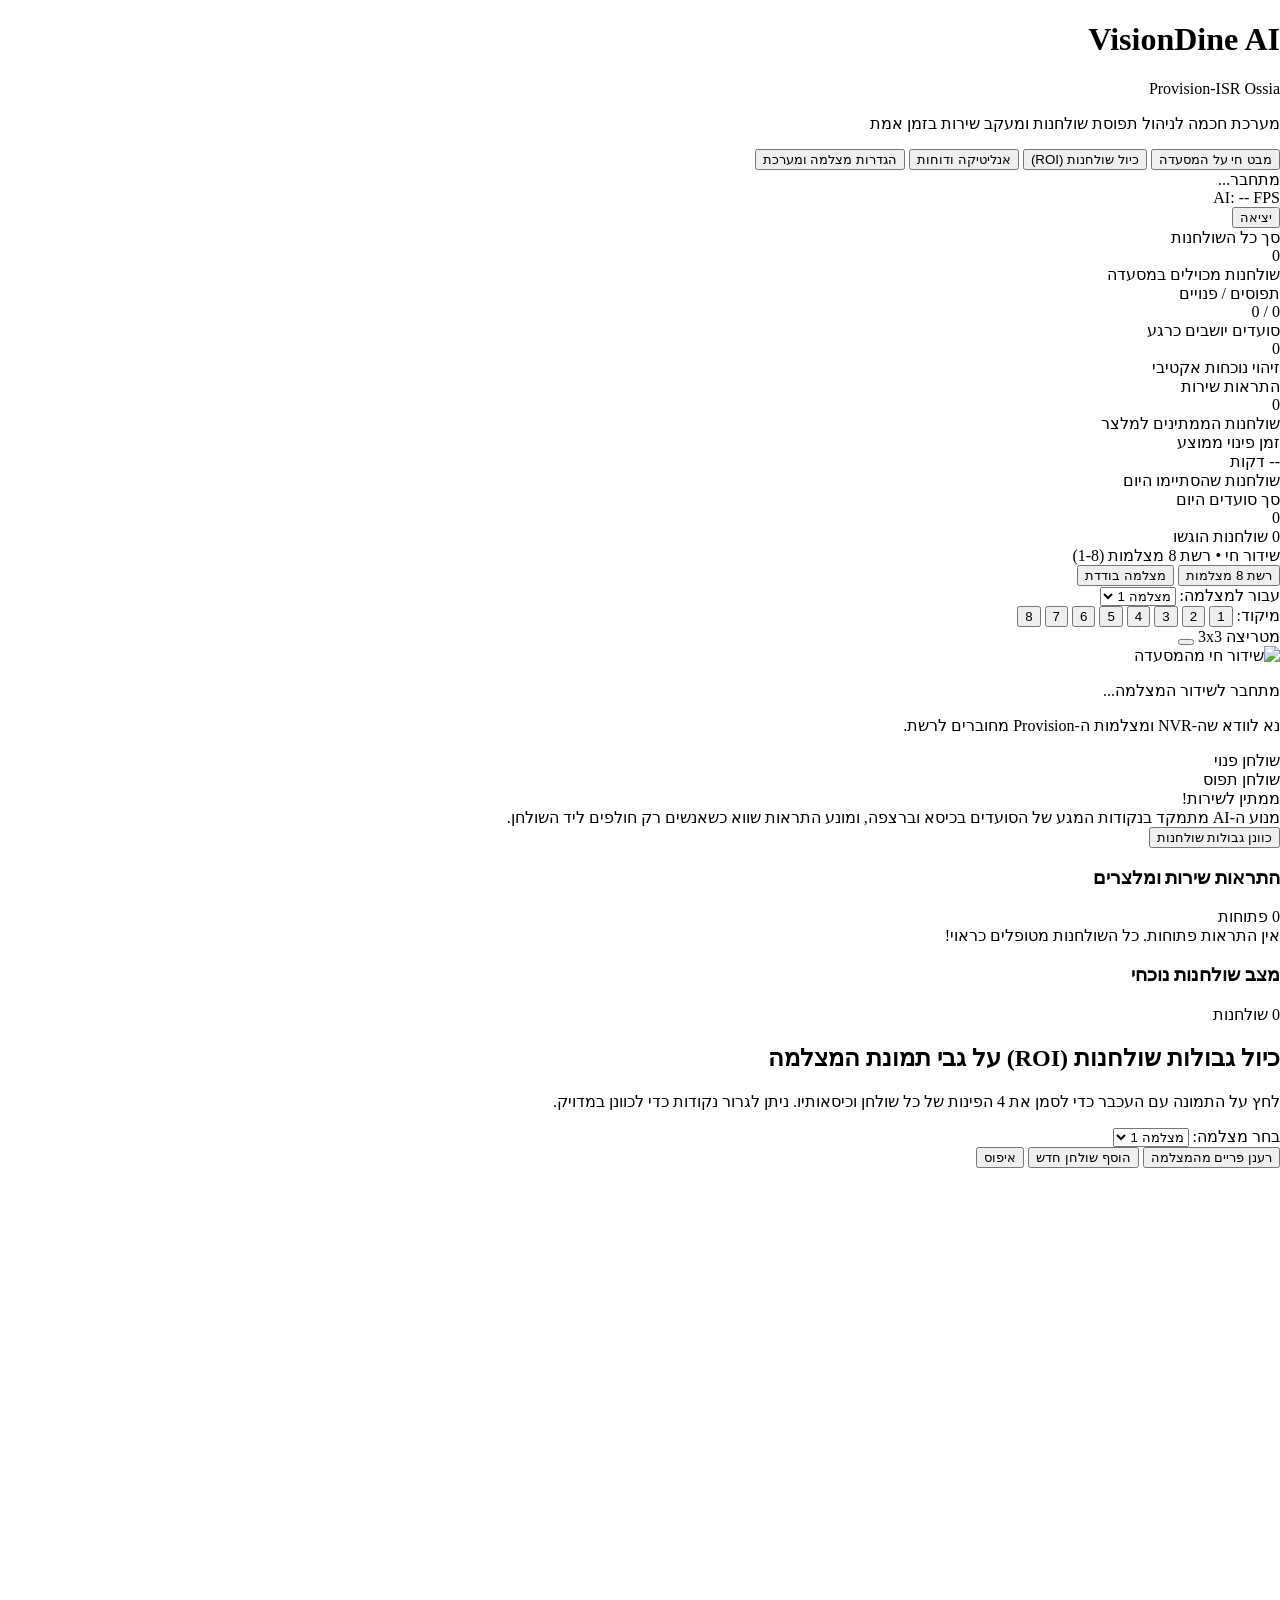
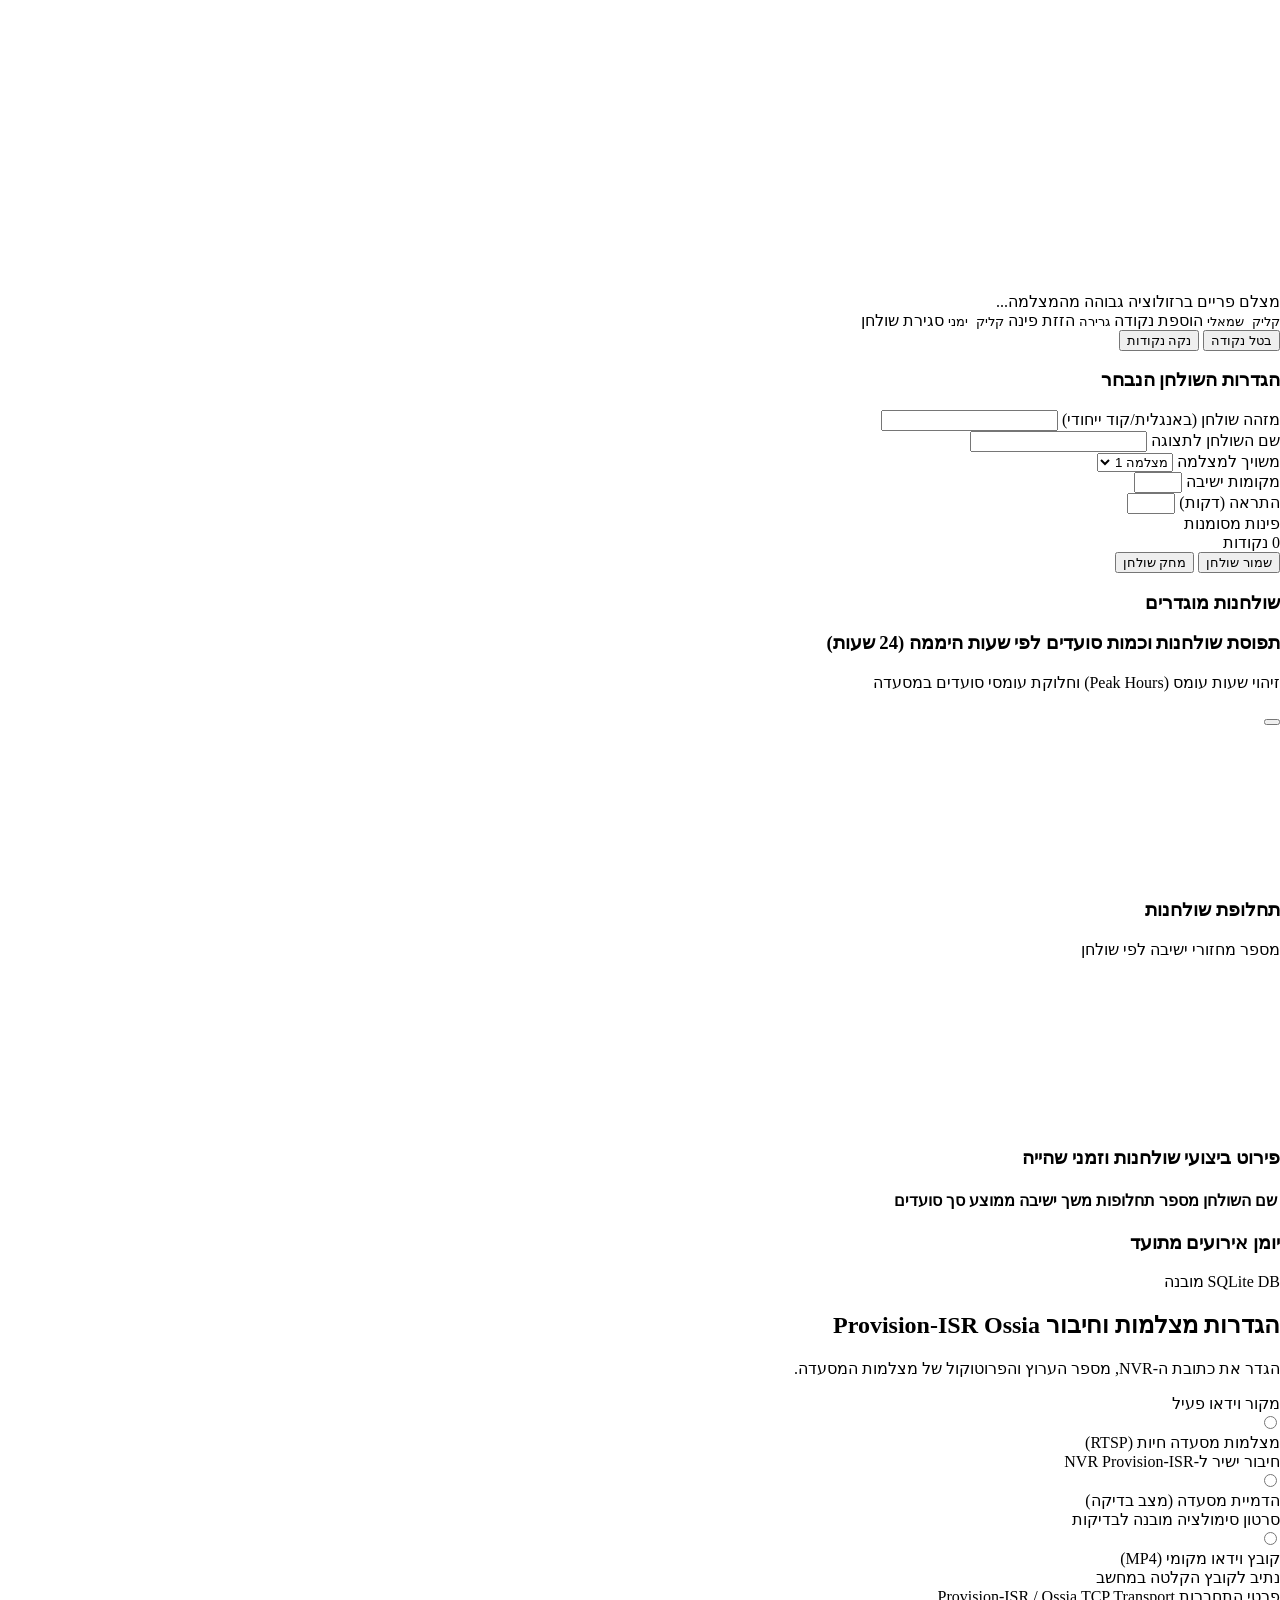
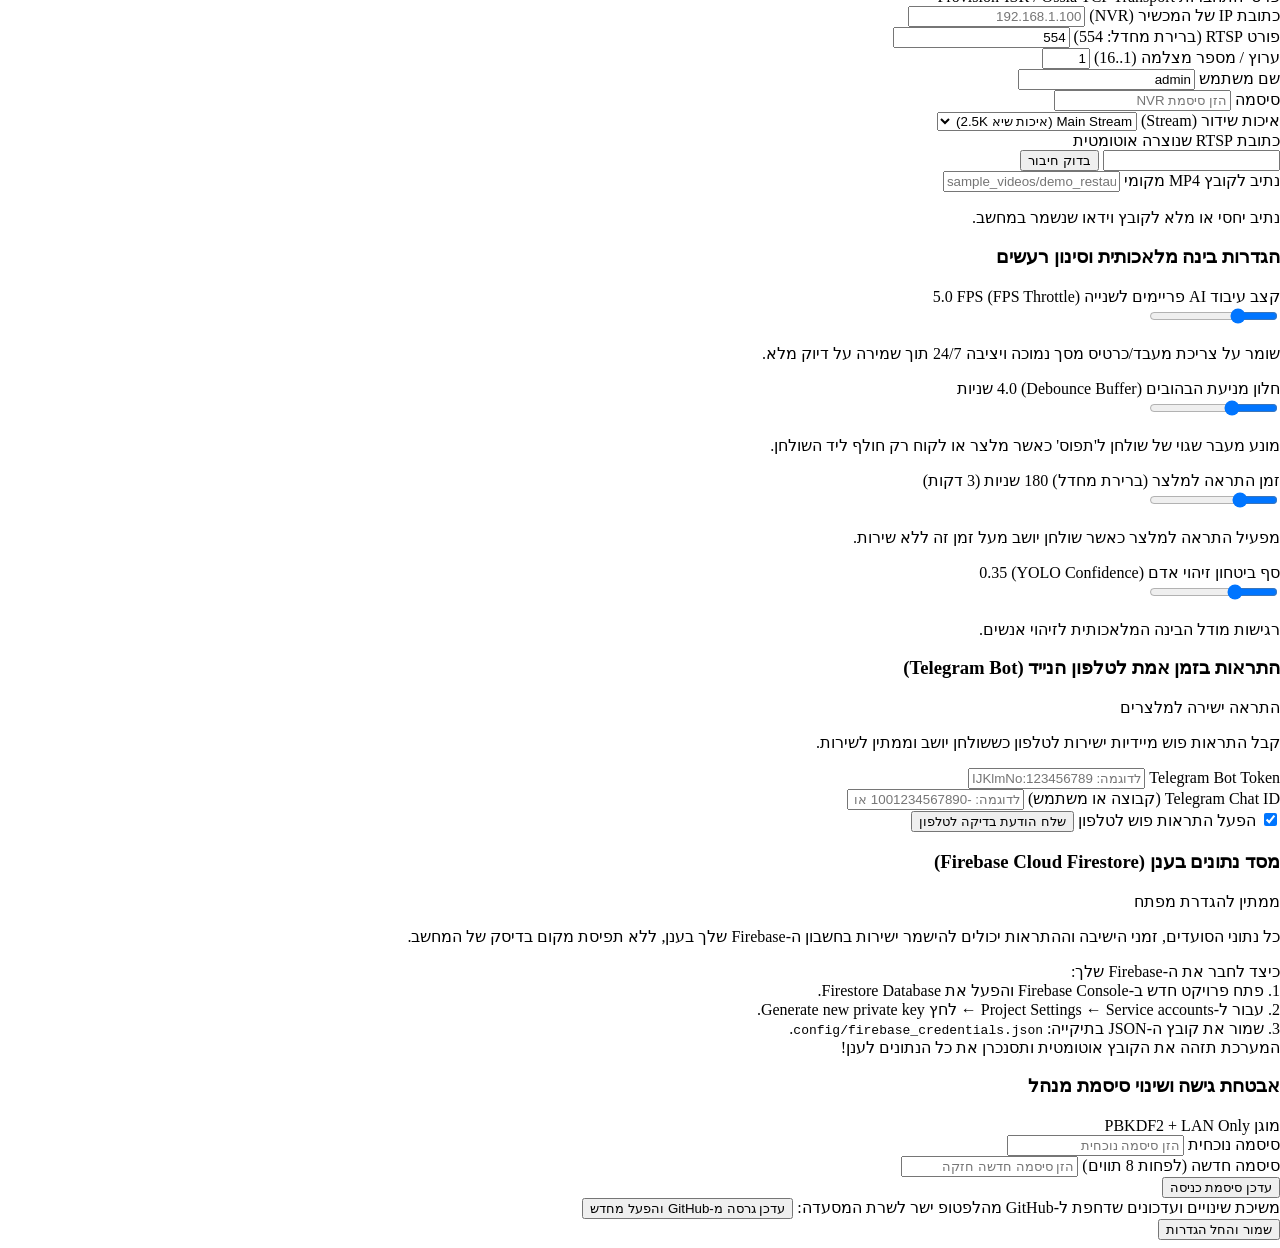
==== commit 53ef496d: "perf: eliminate 95% CPU bottleneck with on-demand rendering, shared YOLO model & thread caps + 1-cli" ====
--- a/frontend/index.html
+++ b/frontend/index.html
@@ -809,6 +809,13 @@
               </button>
             </div>
           </div>
+          <div class="pt-3 border-t border-slate-800/80 flex flex-col sm:flex-row sm:items-center justify-between gap-2 text-xs">
+            <span class="text-slate-400">משיכת שינויים ועדכונים שדחפת ל-GitHub מהלפטופ ישר לשרת המסעדה:</span>
+            <button onclick="triggerGitUpdate()" id="btn-git-update" type="button" class="px-4 py-2 rounded-lg bg-indigo-600/20 hover:bg-indigo-600/30 text-indigo-300 border border-indigo-500/40 font-semibold transition flex items-center space-x-2 space-x-reverse">
+              <i data-lucide="refresh-cw" class="w-3.5 h-3.5"></i>
+              <span>עדכן גרסה מ-GitHub והפעל מחדש</span>
+            </button>
+          </div>
         </div>
 
         <!-- Save Button -->
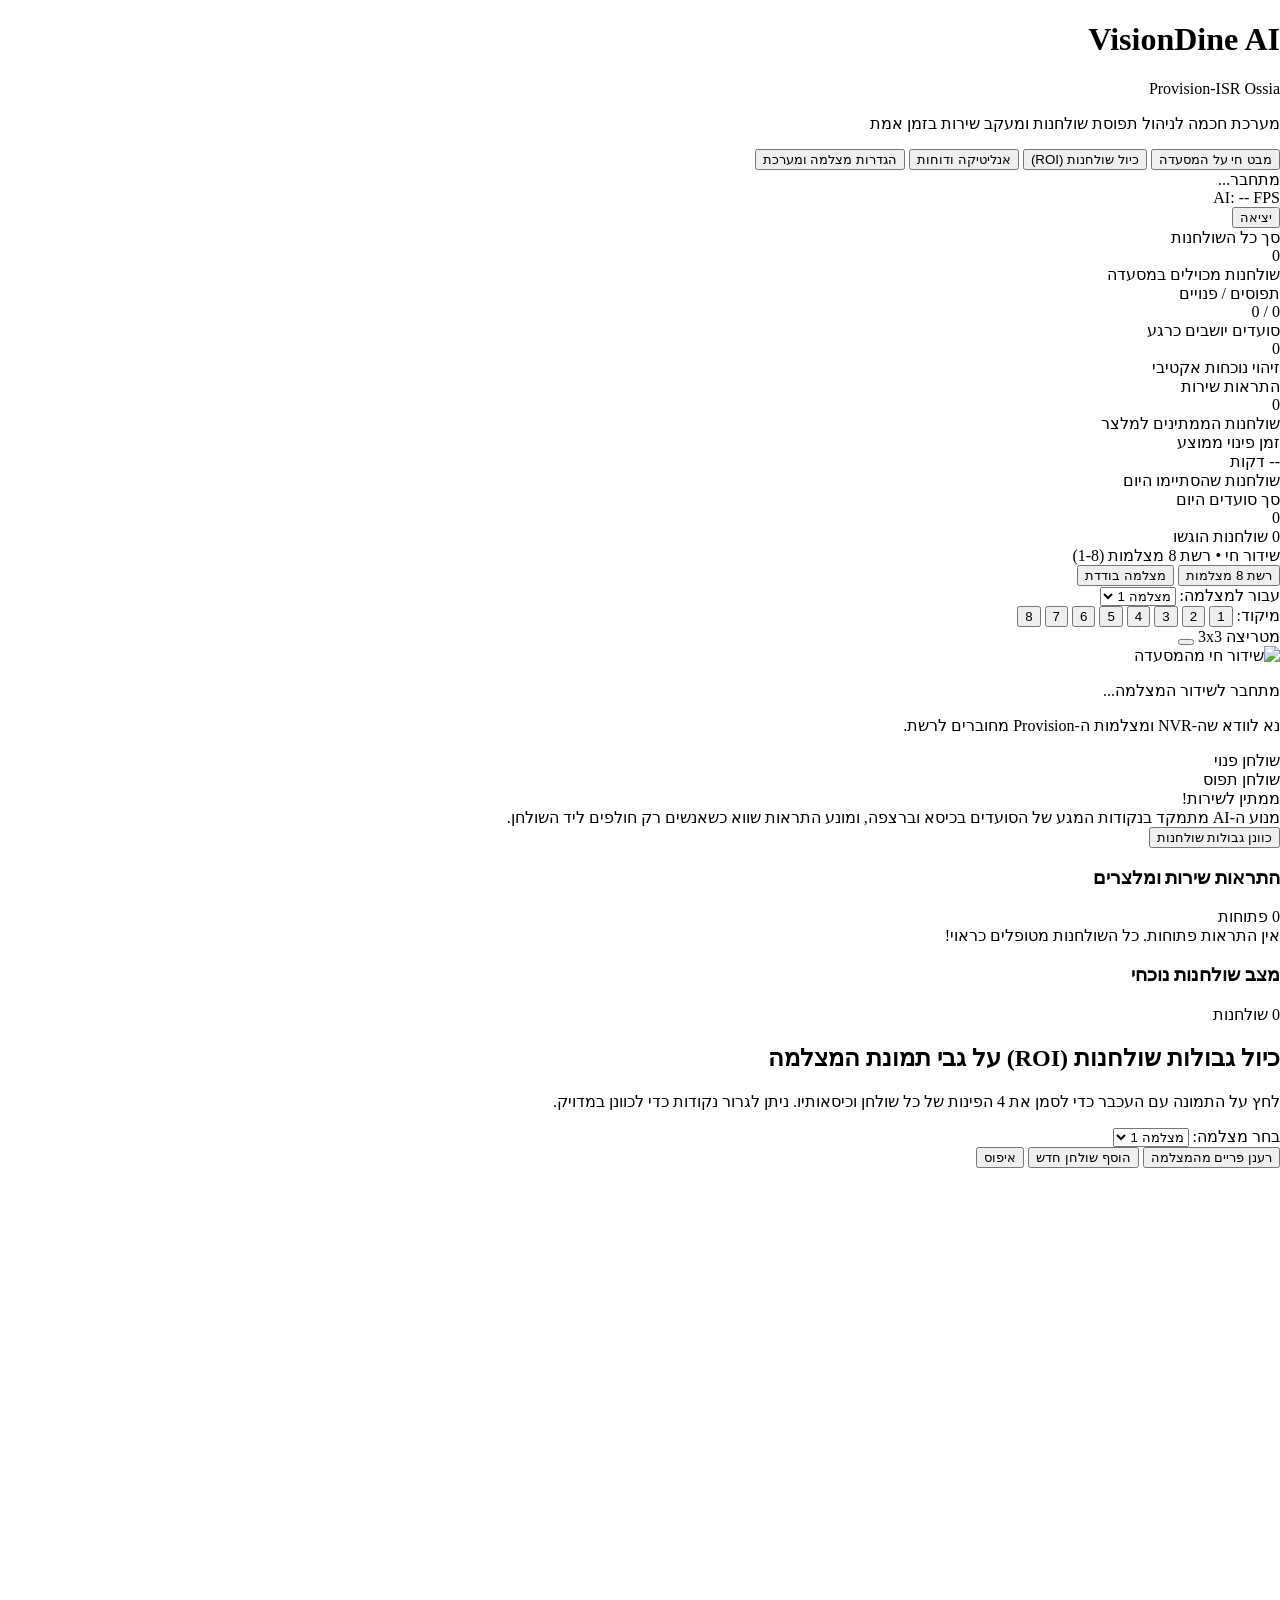
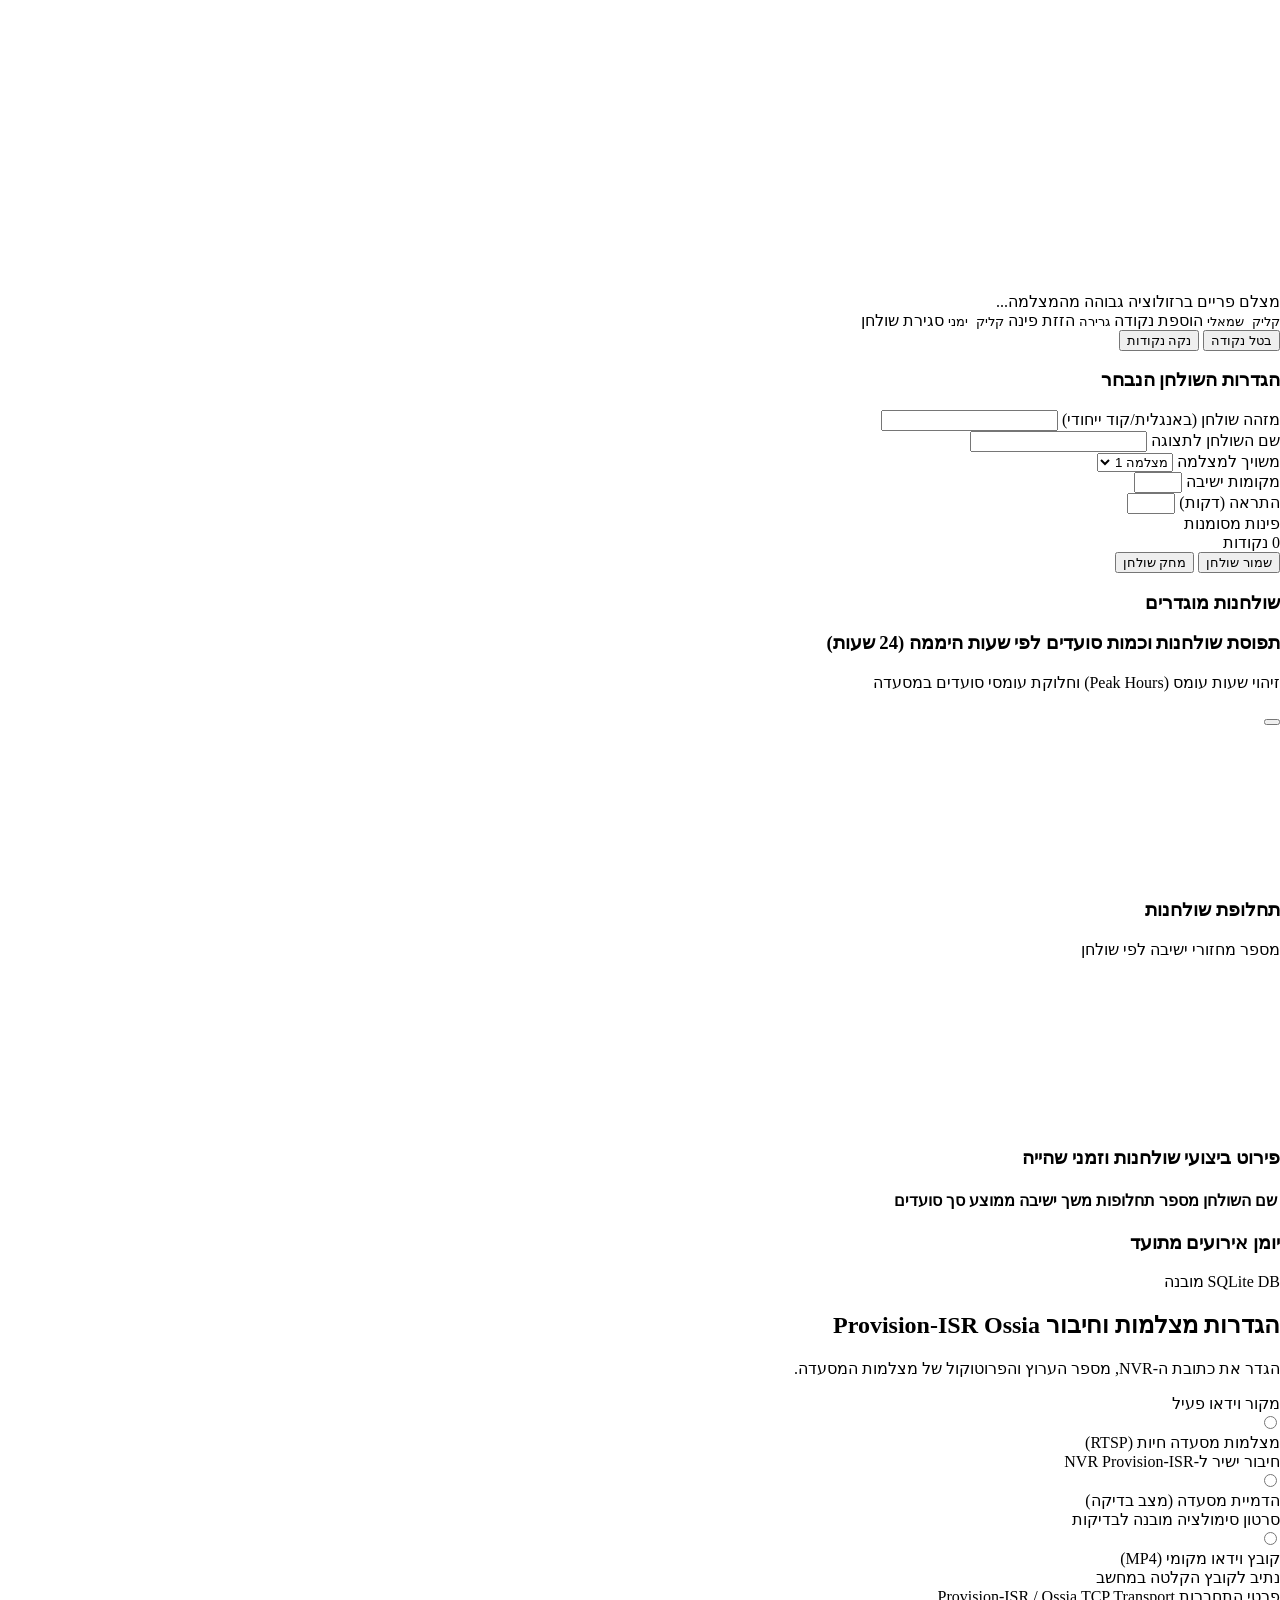
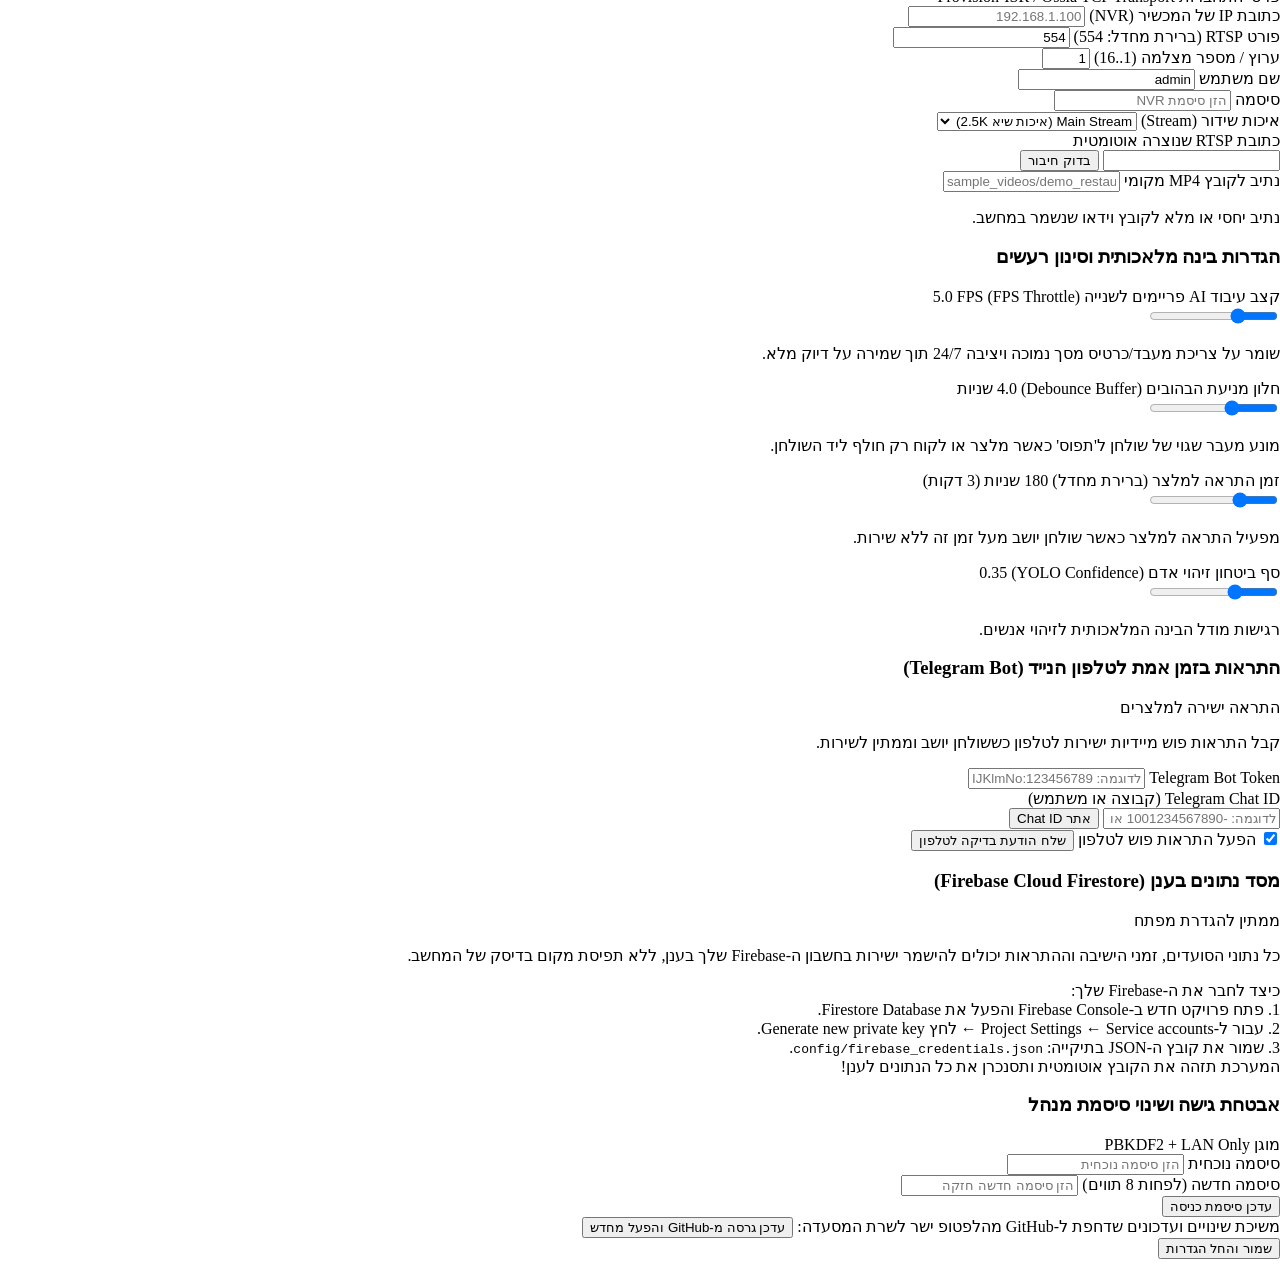
==== commit ecace873: "feat: interactive 2-way Telegram bot with inline ack, Chat ID auto-detect & zero-idle RTSP network s" ====
--- a/frontend/index.html
+++ b/frontend/index.html
@@ -749,7 +749,12 @@
             </div>
             <div>
               <label class="block text-slate-400 mb-1">Telegram Chat ID (קבוצה או משתמש)</label>
-              <input type="text" id="cfg-telegram-chat" placeholder="לדוגמה: -1001234567890 או 98765432" class="w-full bg-surface-900 border border-slate-700 rounded-lg px-3 py-2 text-white font-mono text-xs">
+              <div class="flex space-x-2 space-x-reverse">
+                <input type="text" id="cfg-telegram-chat" placeholder="לדוגמה: -1001234567890 או 98765432" class="w-full bg-surface-900 border border-slate-700 rounded-lg px-3 py-2 text-white font-mono text-xs">
+                <button onclick="detectTelegramChatId()" id="btn-detect-chat" type="button" class="shrink-0 px-3 py-2 rounded-lg bg-slate-800 hover:bg-slate-700 text-sky-300 border border-sky-500/30 font-semibold transition text-xs">
+                  אתר Chat ID
+                </button>
+              </div>
             </div>
           </div>
           <div class="flex items-center justify-between pt-2">
@@ -836,9 +841,9 @@
   <div id="toast-container" class="fixed bottom-5 left-5 z-50 space-y-2 pointer-events-none"></div>
 
   <!-- JavaScript Modules -->
-  <script src="/static/js/calibration.js?v=4.0"></script>
-  <script src="/static/js/analytics.js?v=4.0"></script>
-  <script src="/static/js/app.js?v=4.0"></script>
+  <script src="/static/js/calibration.js?v=4.1"></script>
+  <script src="/static/js/analytics.js?v=4.1"></script>
+  <script src="/static/js/app.js?v=4.1"></script>
   <script>
     // Initialize Lucide Icons
     lucide.createIcons();
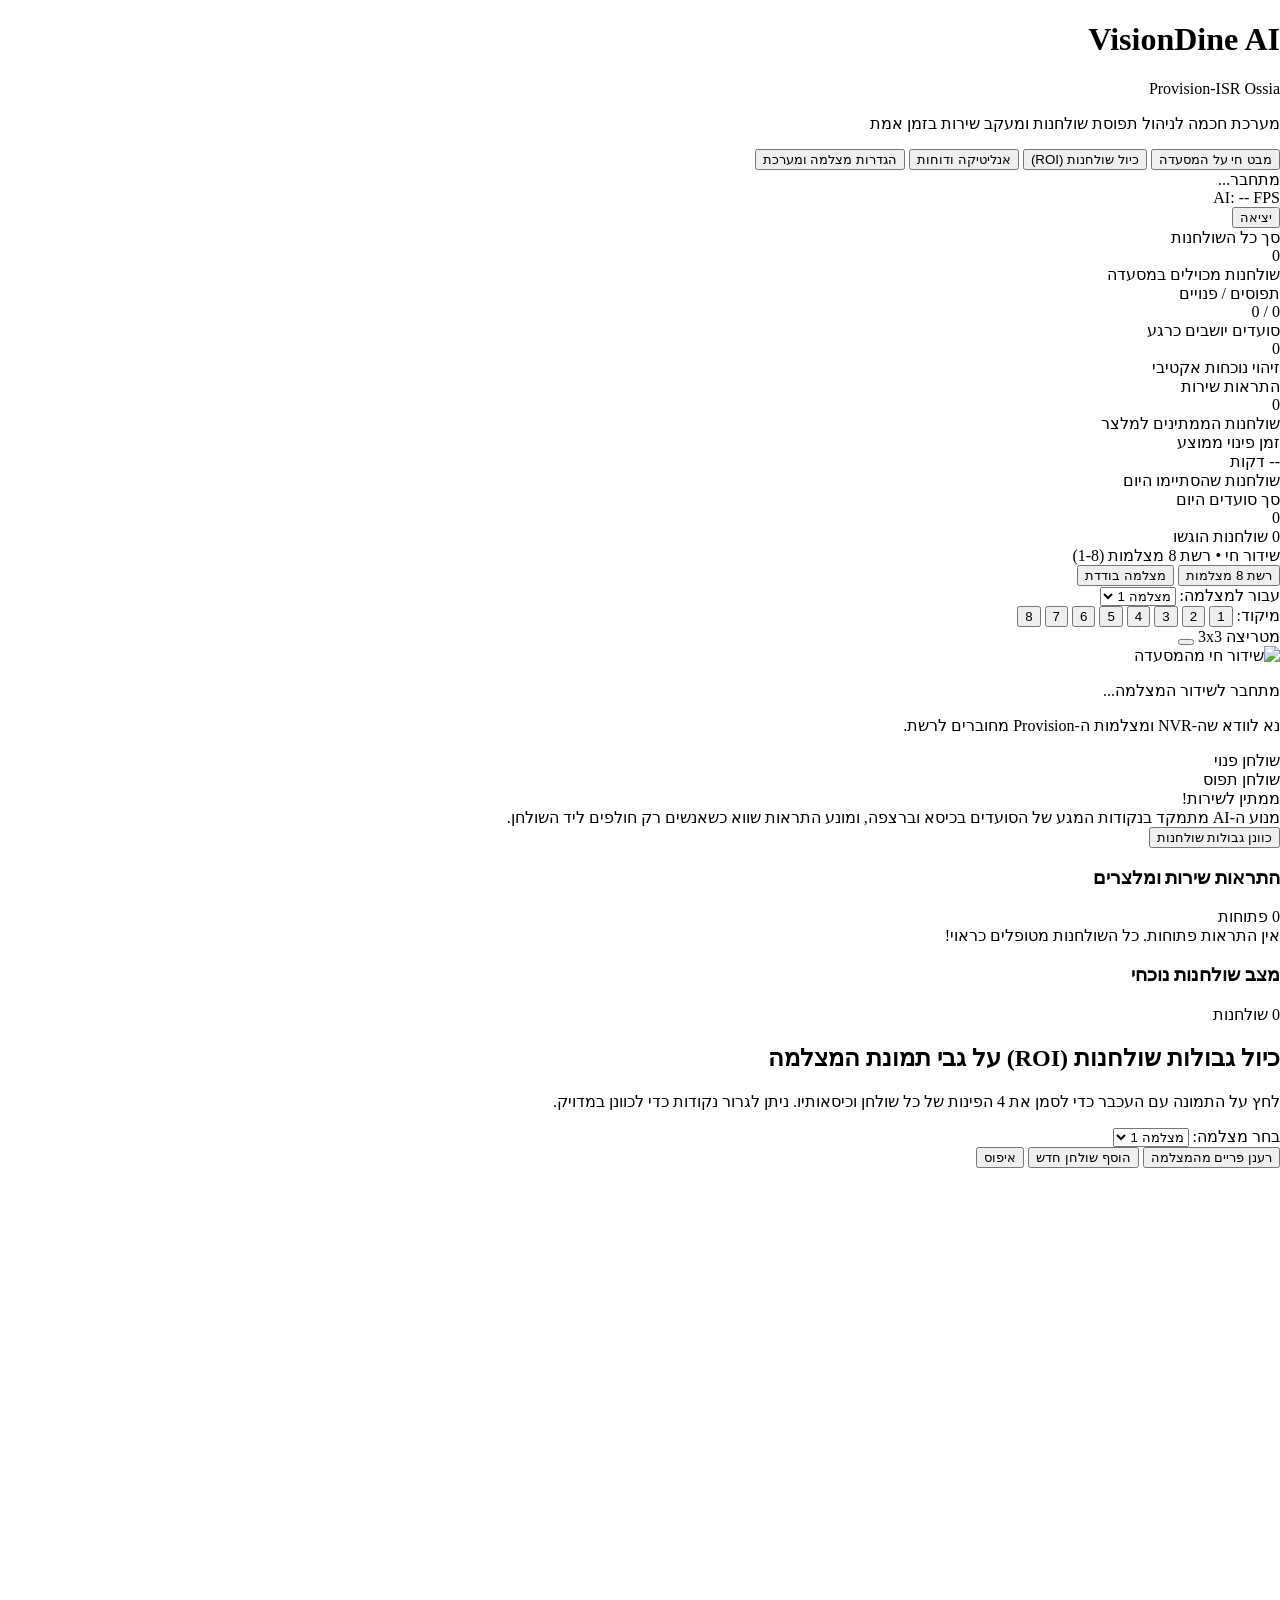
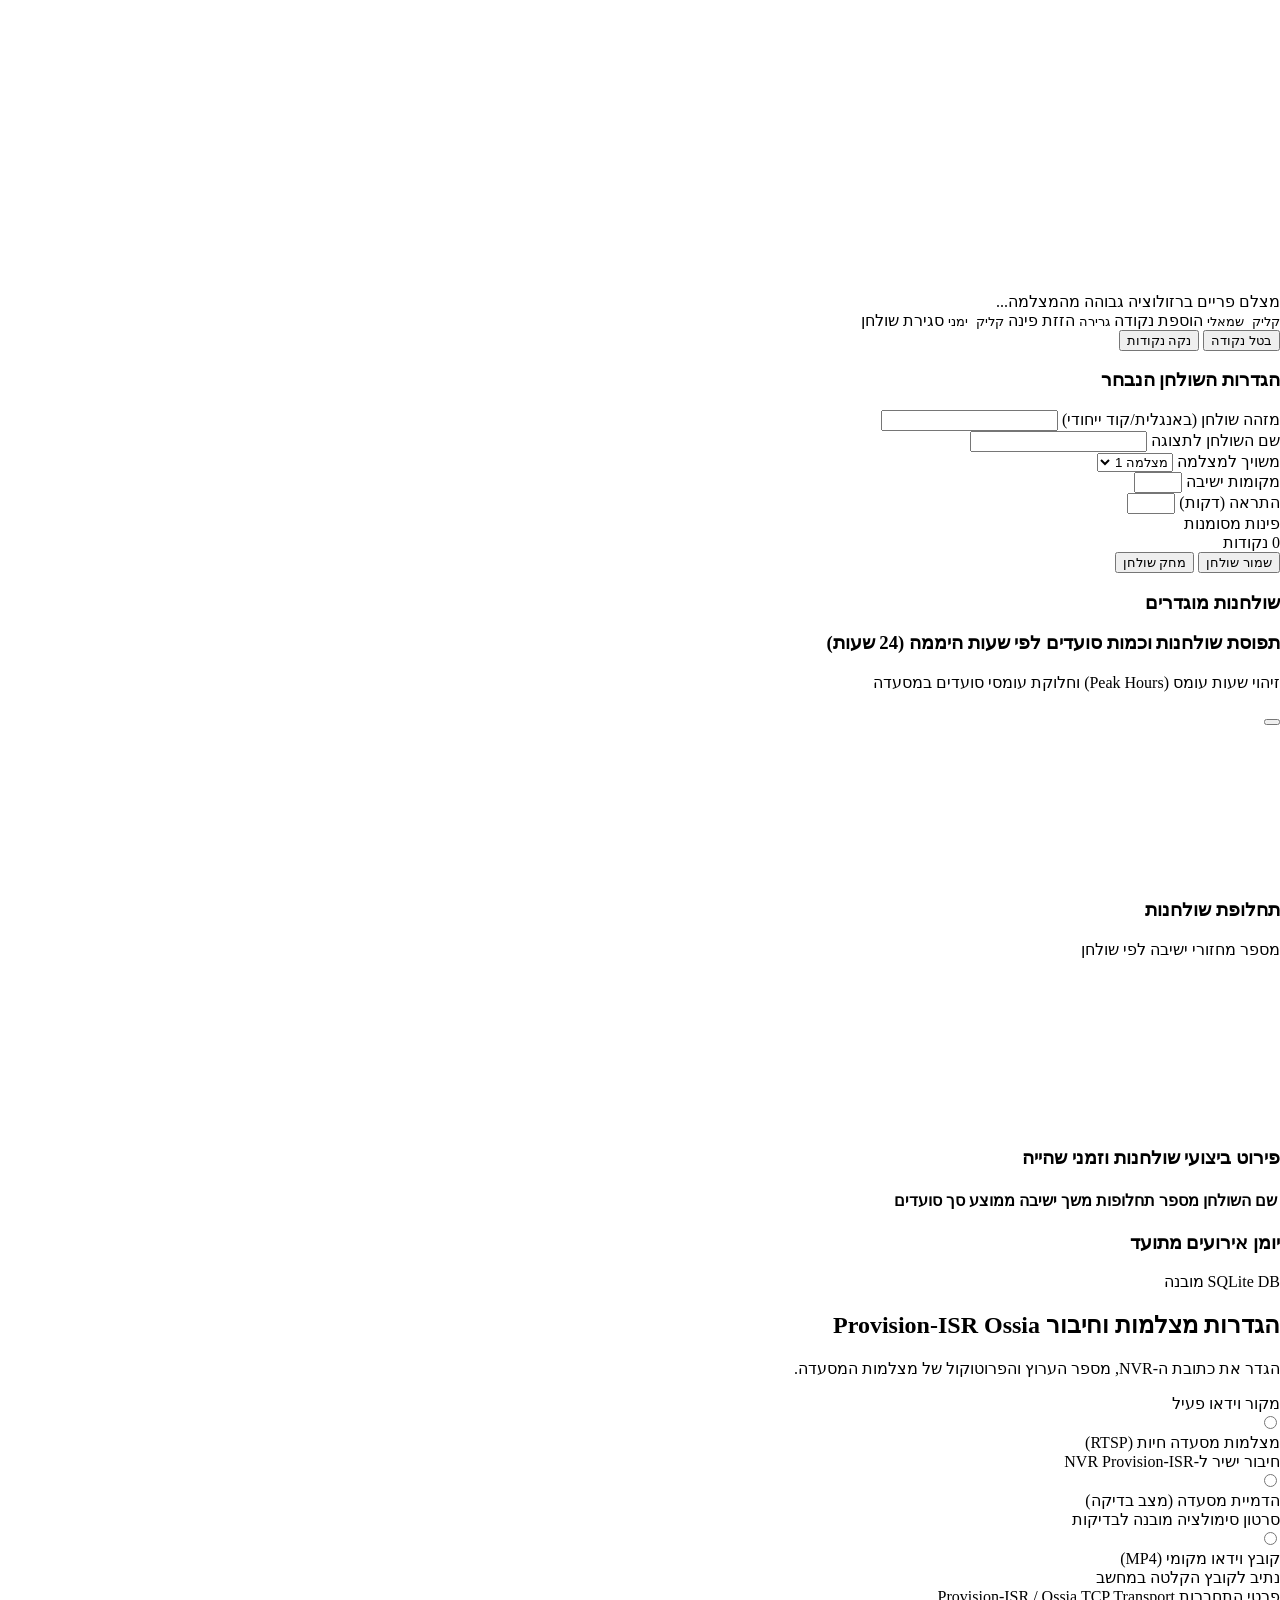
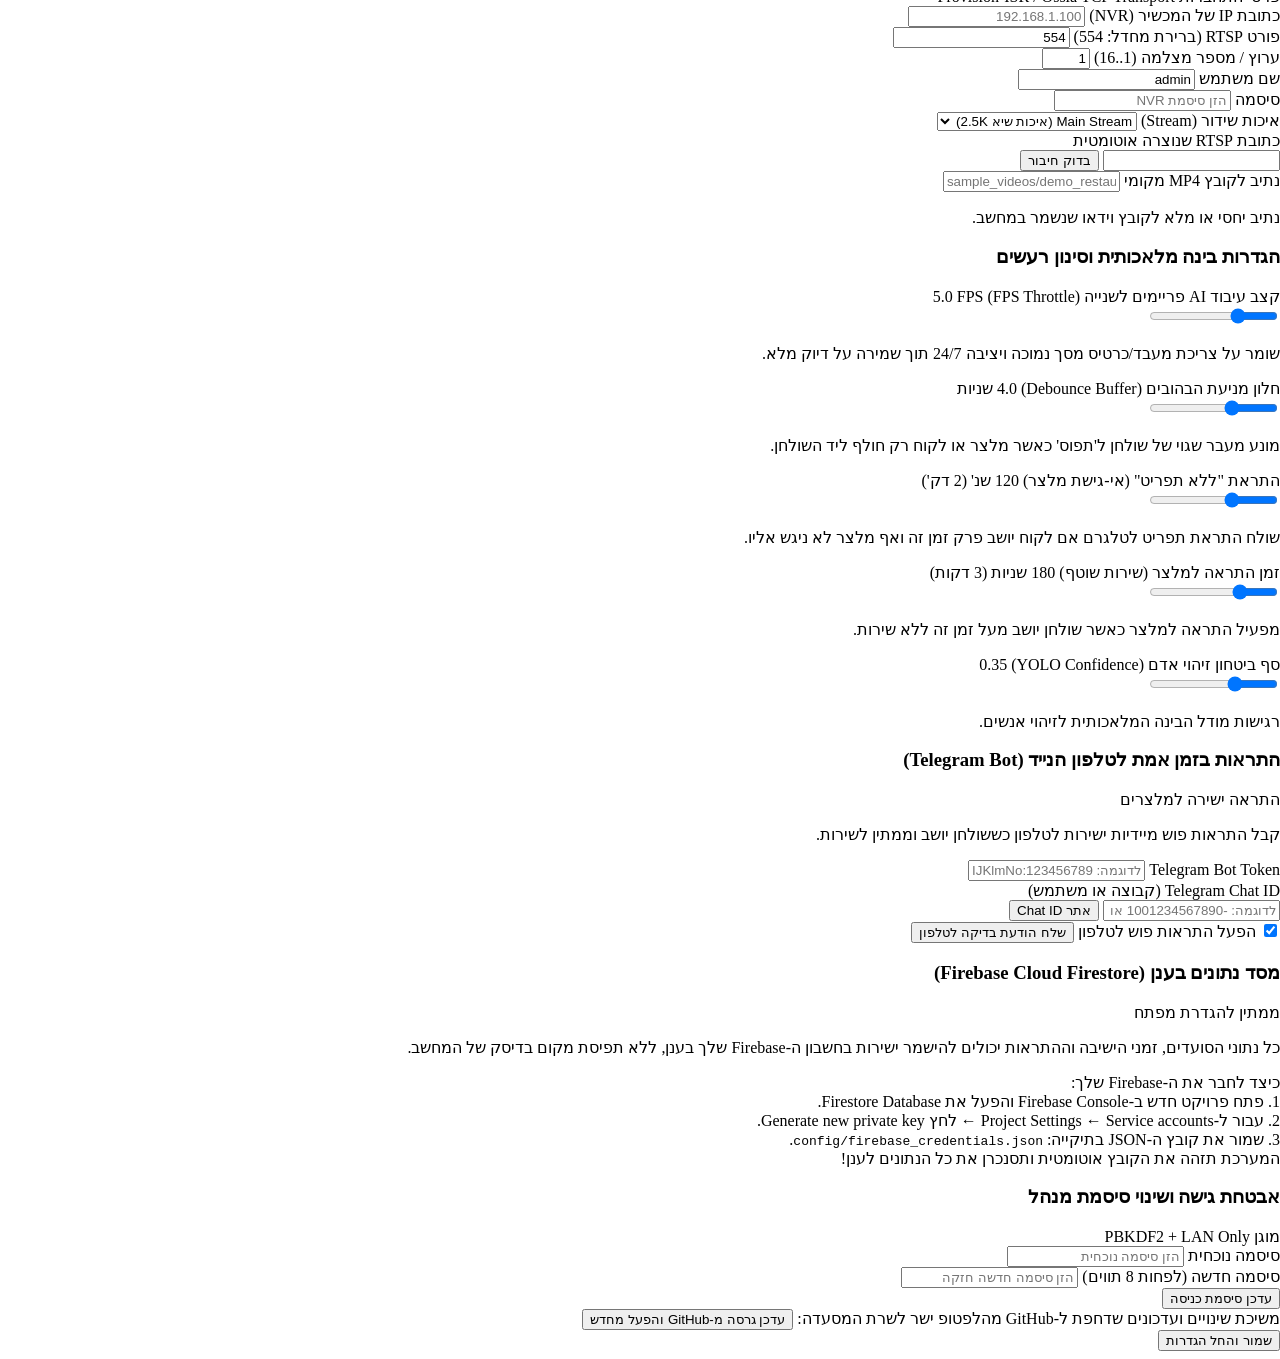
==== commit c6911f40: "feat: 2-minute no-menu waiter detection with perimeter halo and Telegram alert" ====
--- a/frontend/index.html
+++ b/frontend/index.html
@@ -711,7 +711,16 @@
 
             <div>
               <div class="flex justify-between mb-1">
-                <label class="text-slate-300">זמן התראה למלצר (ברירת מחדל)</label>
+                <label class="text-slate-300">התראת "ללא תפריט" (אי-גישת מלצר)</label>
+                <span id="lbl-menu-thresh" class="text-sky-400 font-mono">120 שנ' (2 דק')</span>
+              </div>
+              <input type="range" id="cfg-menu-thresh" min="30" max="300" step="15" value="120" class="w-full accent-sky-500">
+              <p class="text-[11px] text-slate-500 mt-1">שולח התראת תפריט לטלגרם אם לקוח יושב פרק זמן זה ואף מלצר לא ניגש אליו.</p>
+            </div>
+
+            <div>
+              <div class="flex justify-between mb-1">
+                <label class="text-slate-300">זמן התראה למלצר (שירות שוטף)</label>
                 <span id="lbl-alert-thresh" class="text-blue-400 font-mono">180 שניות (3 דקות)</span>
               </div>
               <input type="range" id="cfg-alert-thresh" min="30" max="600" step="15" value="180" class="w-full accent-blue-500">
@@ -841,9 +850,9 @@
   <div id="toast-container" class="fixed bottom-5 left-5 z-50 space-y-2 pointer-events-none"></div>
 
   <!-- JavaScript Modules -->
-  <script src="/static/js/calibration.js?v=4.1"></script>
-  <script src="/static/js/analytics.js?v=4.1"></script>
-  <script src="/static/js/app.js?v=4.1"></script>
+  <script src="/static/js/calibration.js?v=4.2"></script>
+  <script src="/static/js/analytics.js?v=4.2"></script>
+  <script src="/static/js/app.js?v=4.2"></script>
   <script>
     // Initialize Lucide Icons
     lucide.createIcons();
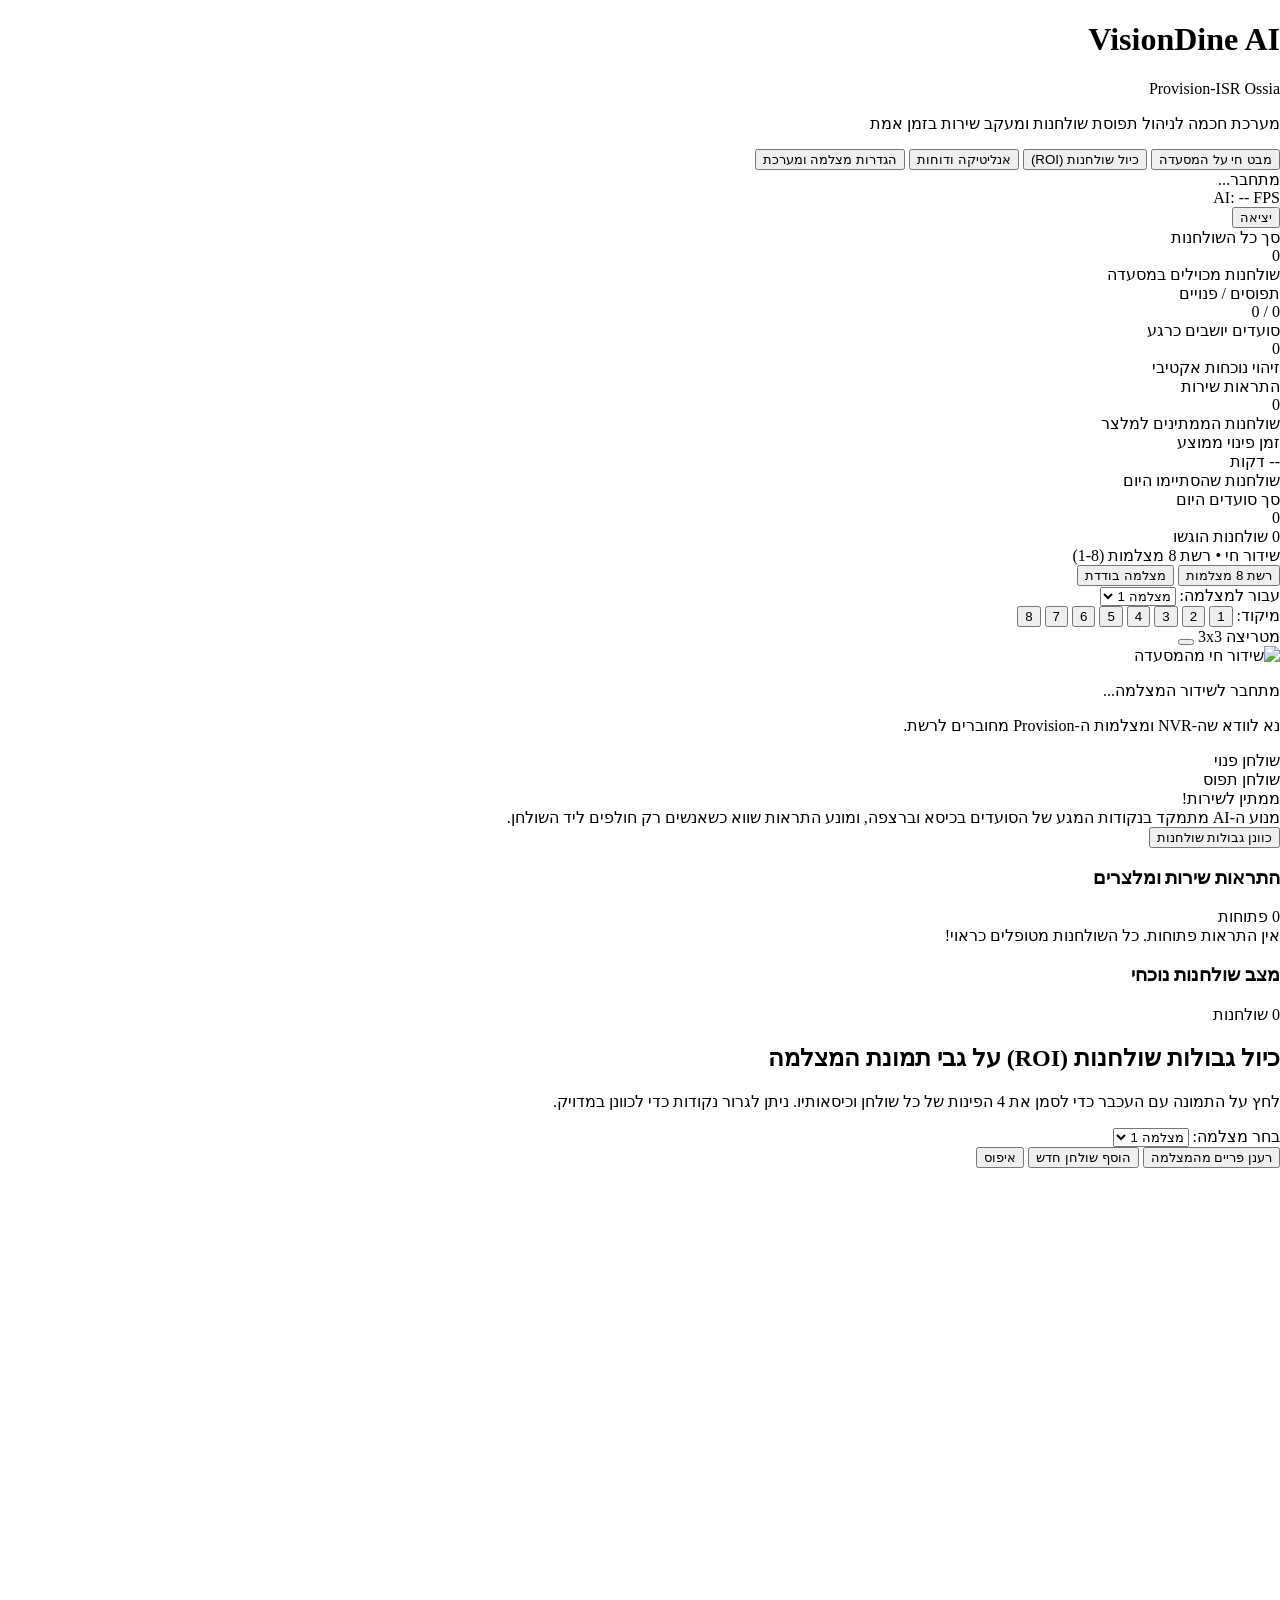
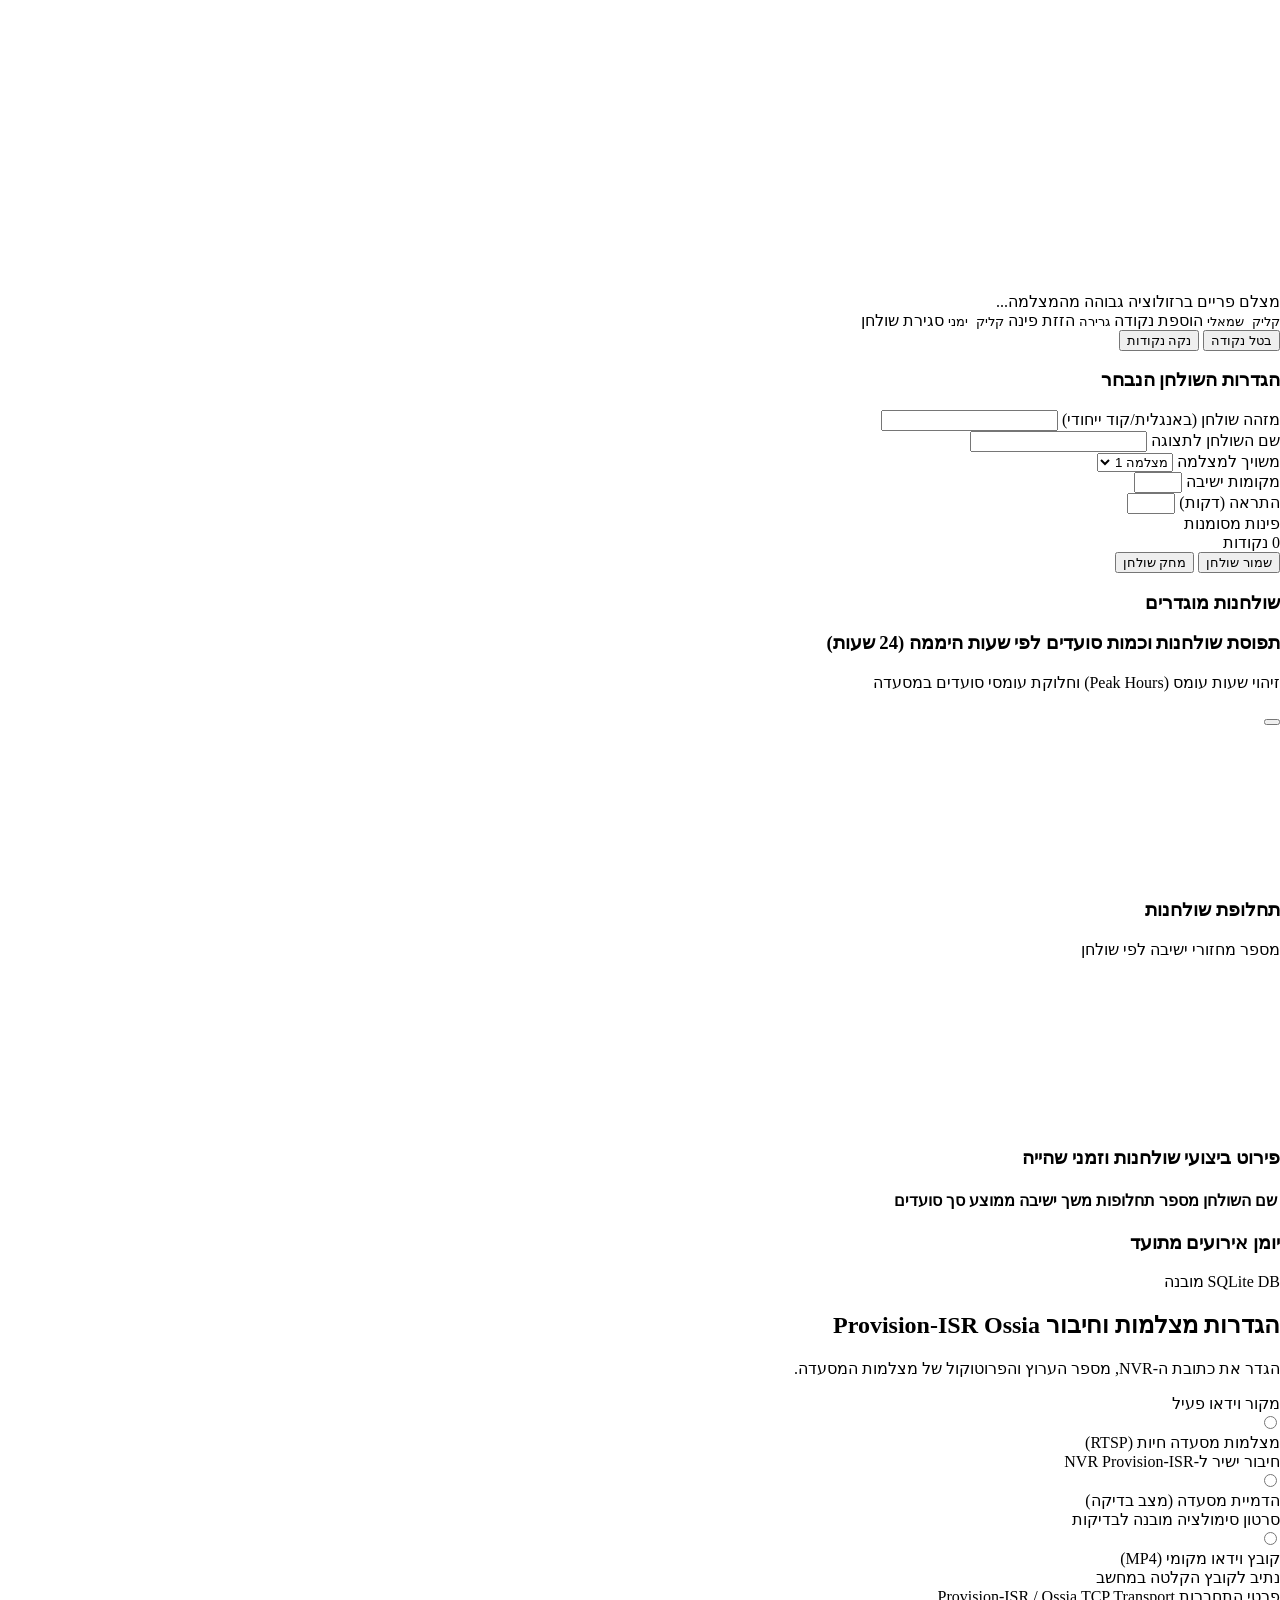
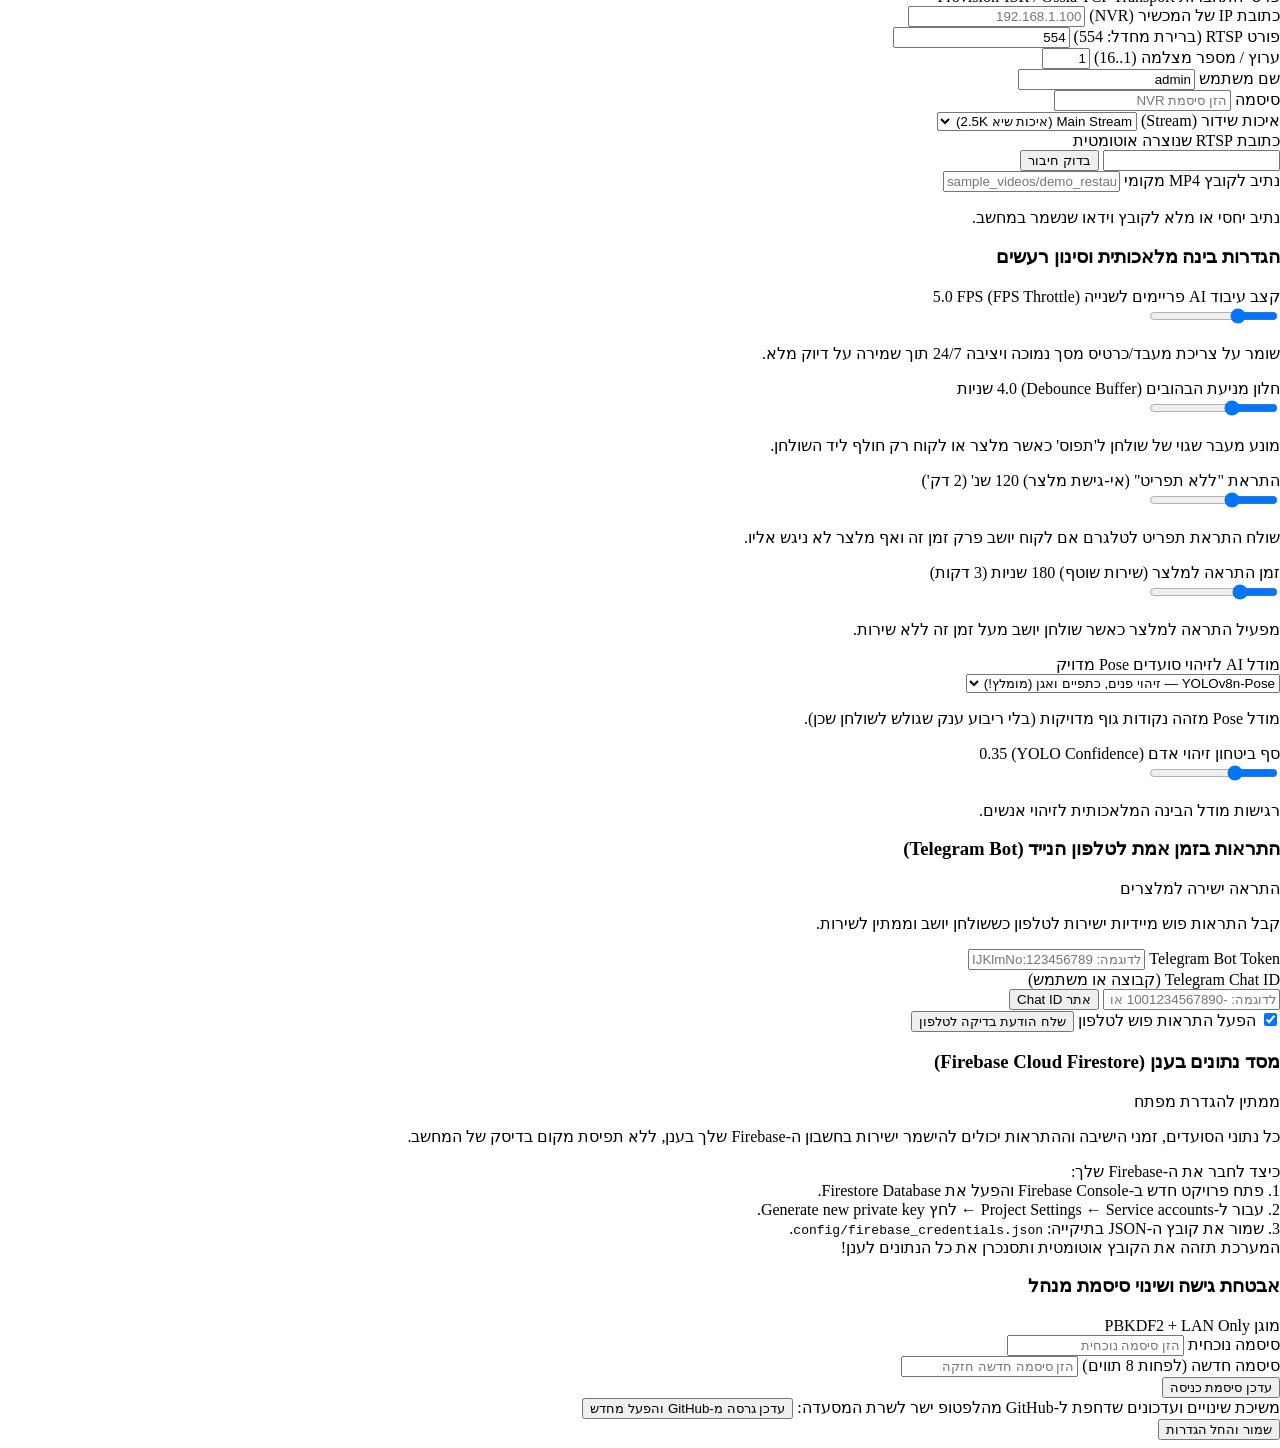
==== commit a039ceeb: "feat: YOLOv8n-Pose pinpoint face/body tracking, sticky hysteresis & 20s vacate debounce" ====
--- a/frontend/index.html
+++ b/frontend/index.html
@@ -729,6 +729,18 @@
 
             <div>
               <div class="flex justify-between mb-1">
+                <label class="text-slate-300">מודל AI לזיהוי סועדים</label>
+                <span class="text-emerald-400 font-mono text-[11px]">Pose מדויק</span>
+              </div>
+              <select id="cfg-model-name" class="w-full bg-surface-900 border border-slate-700 rounded-lg px-3 py-2 text-white text-xs">
+                <option value="yolov8n-pose.pt">YOLOv8n-Pose — זיהוי פנים, כתפיים ואגן (מומלץ!)</option>
+                <option value="yolov8n.pt">YOLOv8n — זיהוי ריבוע סטנדרטי</option>
+              </select>
+              <p class="text-[11px] text-slate-500 mt-1">מודל Pose מזהה נקודות גוף מדויקות (בלי ריבוע ענק שגולש לשולחן שכן).</p>
+            </div>
+
+            <div>
+              <div class="flex justify-between mb-1">
                 <label class="text-slate-300">סף ביטחון זיהוי אדם (YOLO Confidence)</label>
                 <span id="lbl-conf" class="text-blue-400 font-mono">0.35</span>
               </div>
@@ -850,9 +862,9 @@
   <div id="toast-container" class="fixed bottom-5 left-5 z-50 space-y-2 pointer-events-none"></div>
 
   <!-- JavaScript Modules -->
-  <script src="/static/js/calibration.js?v=4.2"></script>
-  <script src="/static/js/analytics.js?v=4.2"></script>
-  <script src="/static/js/app.js?v=4.2"></script>
+  <script src="/static/js/calibration.js?v=4.3"></script>
+  <script src="/static/js/analytics.js?v=4.3"></script>
+  <script src="/static/js/app.js?v=4.3"></script>
   <script>
     // Initialize Lucide Icons
     lucide.createIcons();
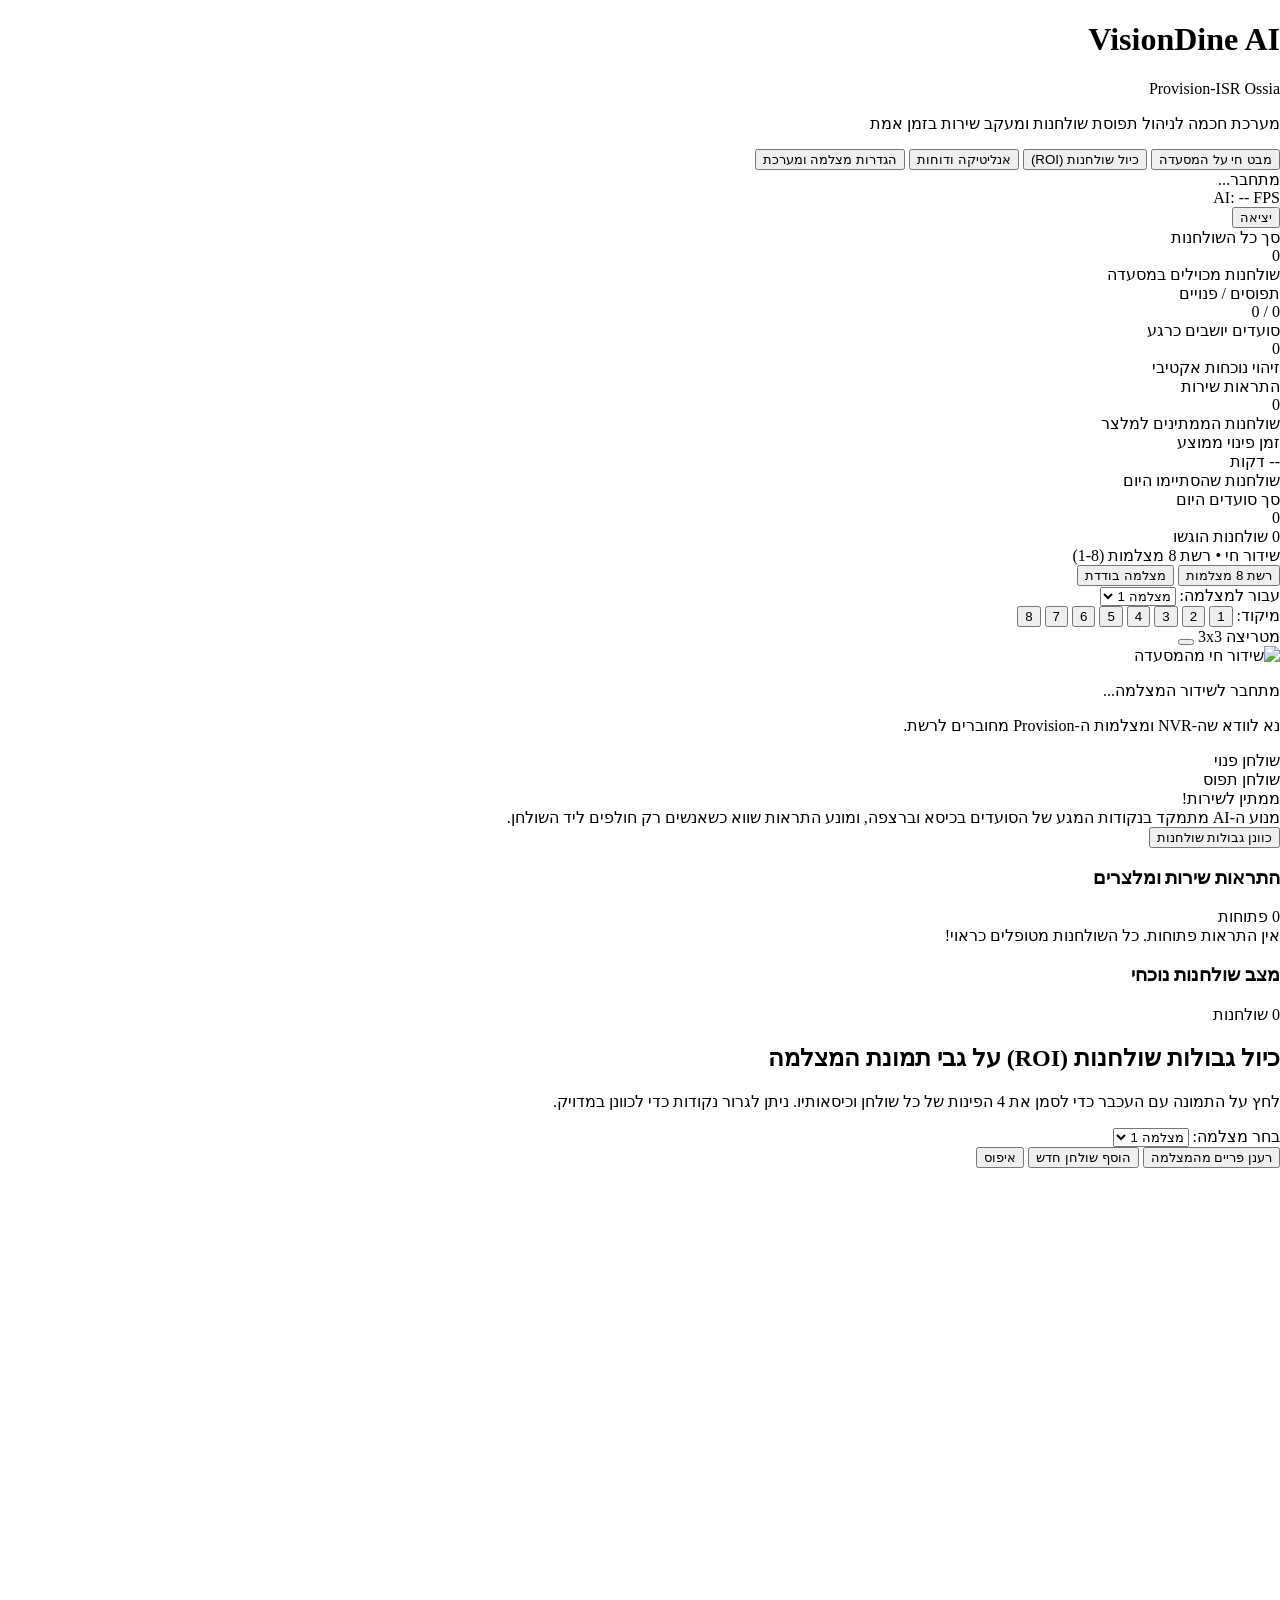
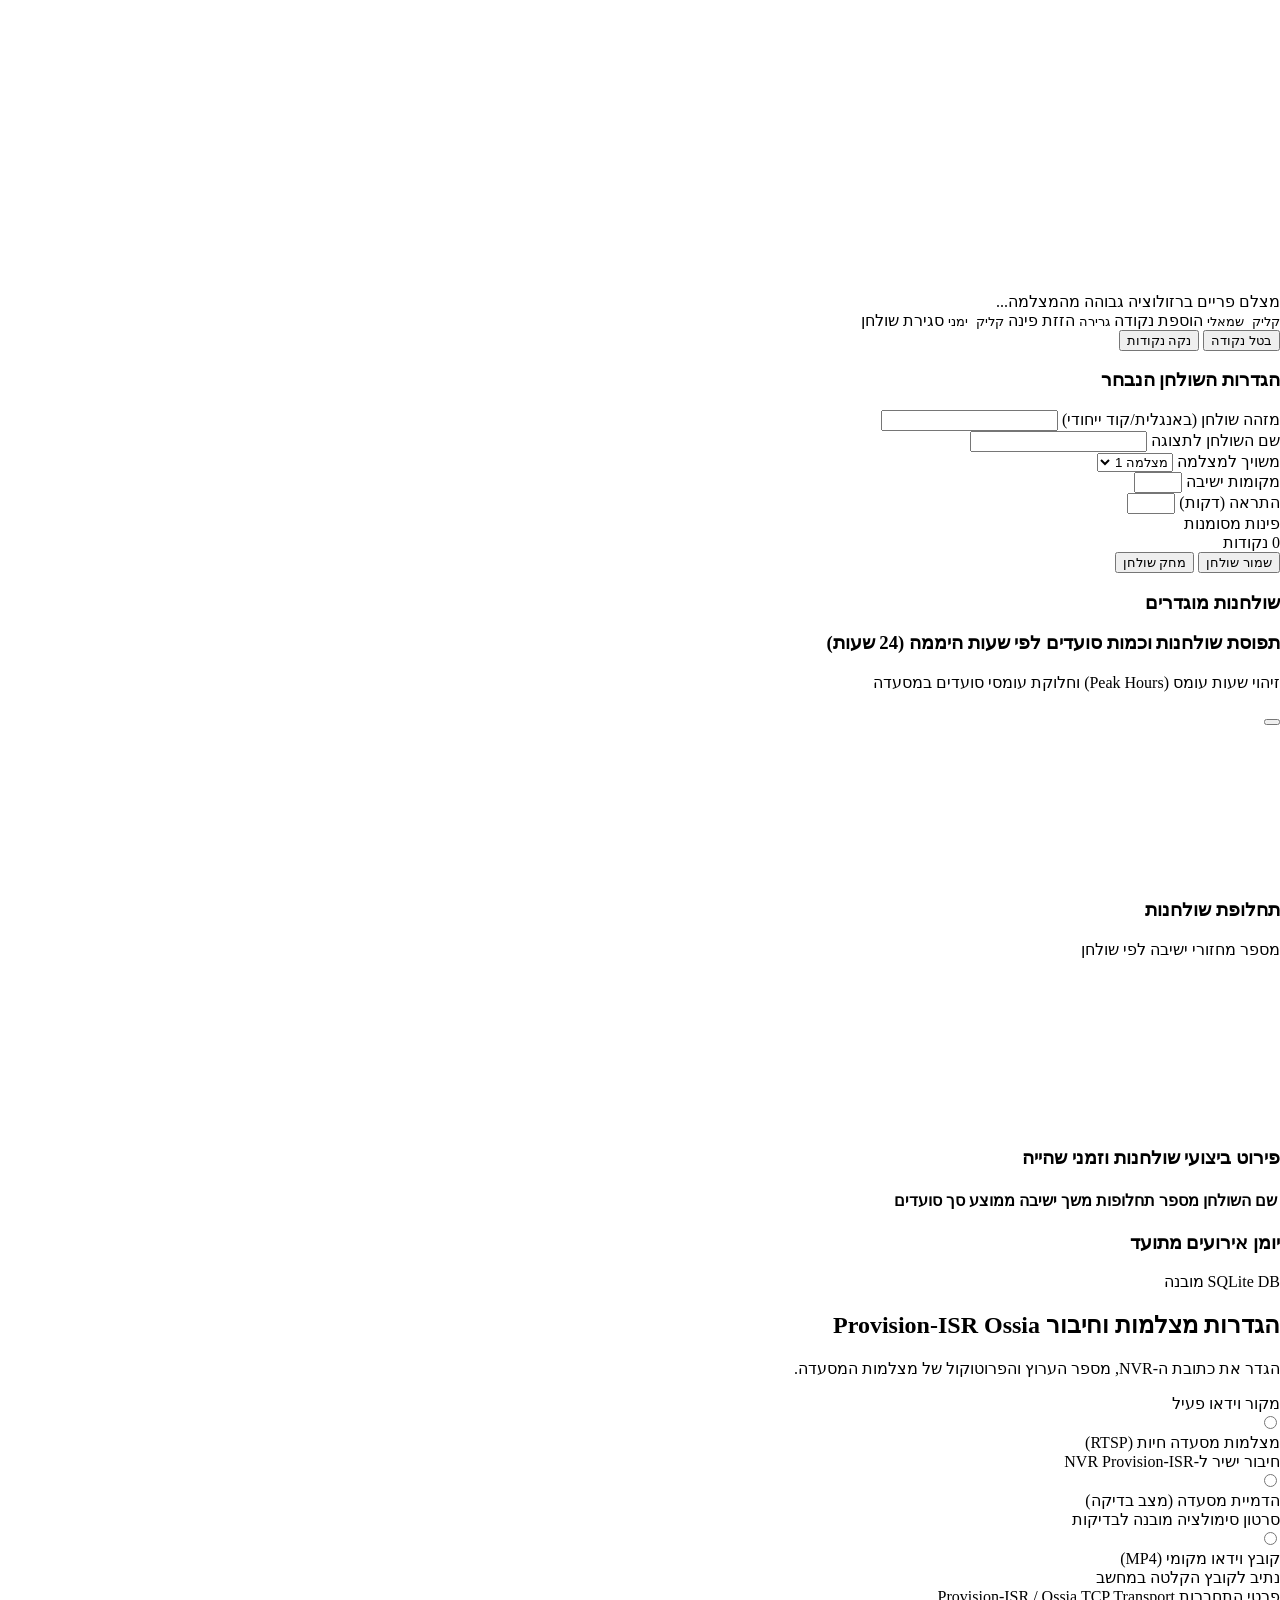
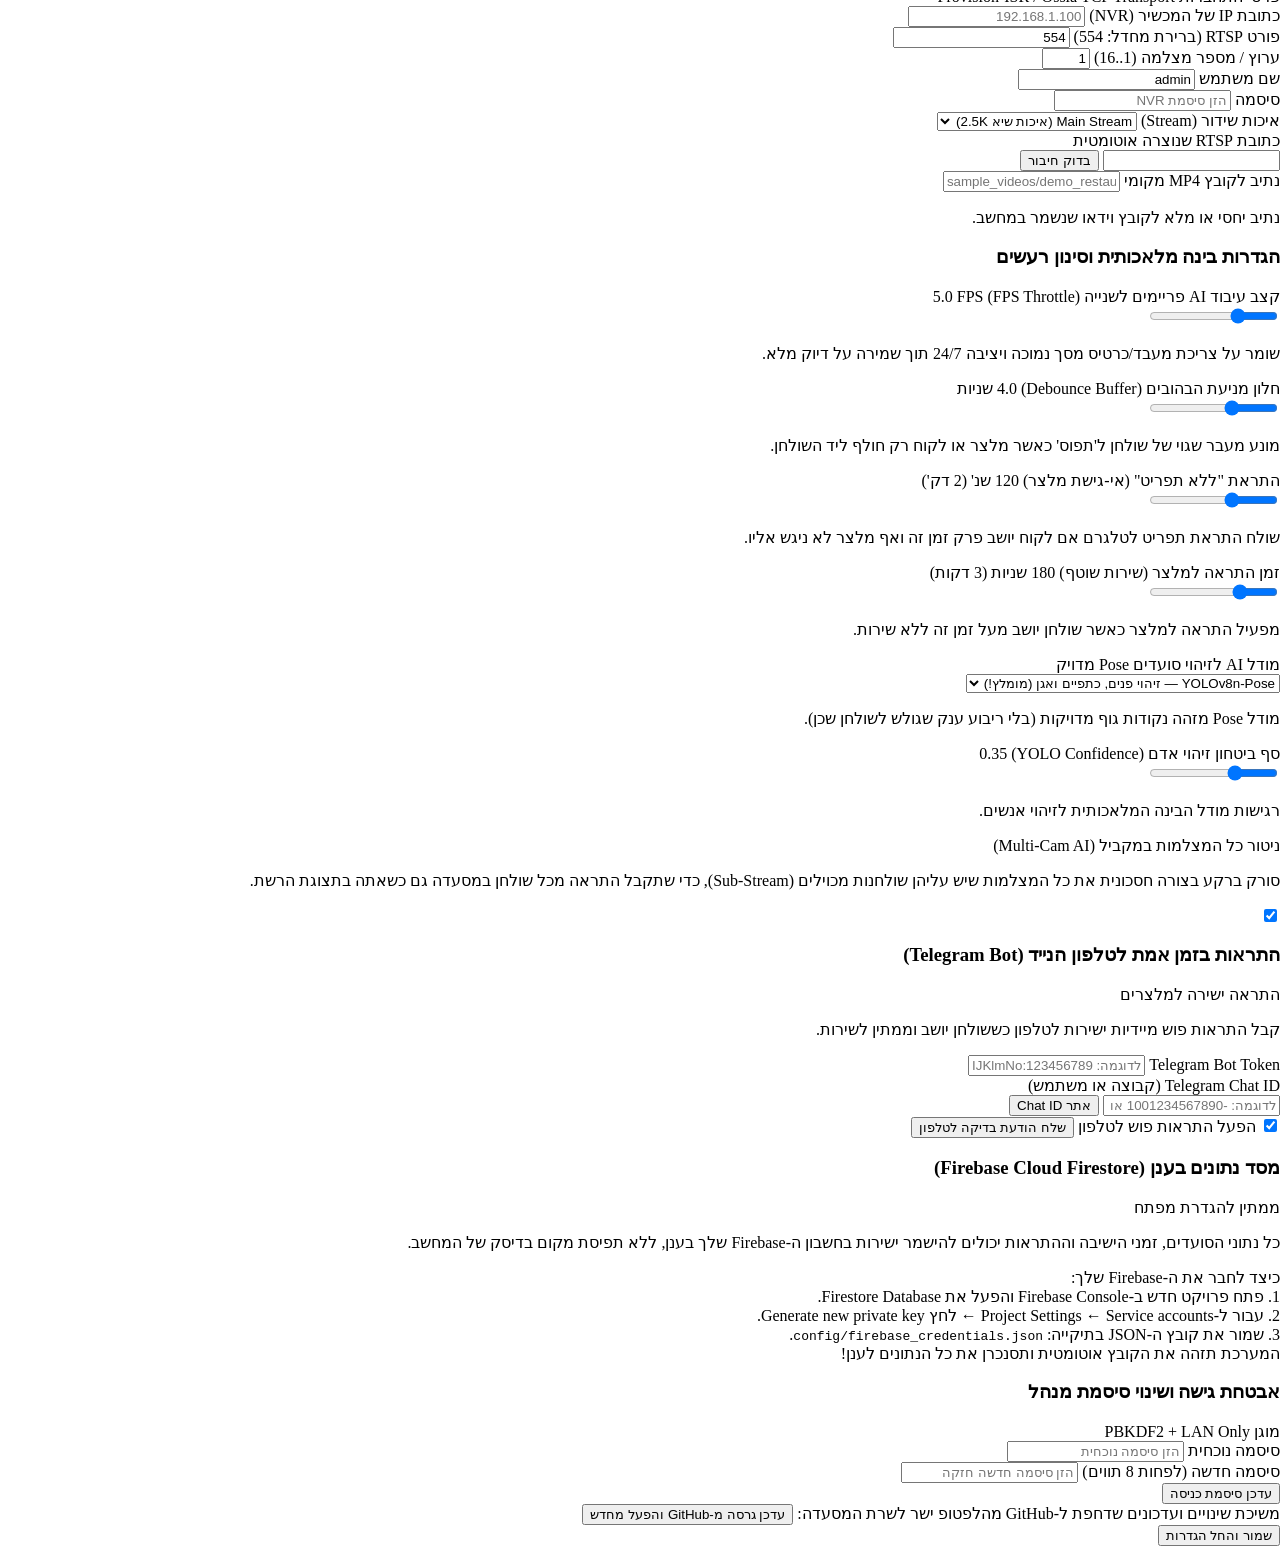
==== commit 263f31de: "feat: smart Multi-Cam AI monitoring across all calibrated table cameras with per-channel Telegram sn" ====
--- a/frontend/index.html
+++ b/frontend/index.html
@@ -749,6 +749,19 @@
             </div>
 
           </div>
+
+          <!-- Multi-Cam AI Mode Toggle -->
+          <div class="p-3.5 rounded-xl bg-surface-900 border border-slate-800 flex items-center justify-between gap-4">
+            <div>
+              <div class="text-xs font-bold text-slate-200">ניטור כל המצלמות במקביל (Multi-Cam AI)</div>
+              <p class="text-[11px] text-slate-400 mt-0.5">
+                סורק ברקע בצורה חסכונית את כל המצלמות שיש עליהן שולחנות מכוילים (Sub-Stream), כדי שתקבל התראה מכל שולחן במסעדה גם כשאתה בתצוגת הרשת.
+              </p>
+            </div>
+            <label class="inline-flex items-center cursor-pointer shrink-0">
+              <input type="checkbox" id="cfg-multi-cam-ai" checked class="w-5 h-5 rounded border-slate-600 text-blue-600 focus:ring-0">
+            </label>
+          </div>
         </div>
 
         <!-- Telegram Mobile Push Notifications Card -->
@@ -862,9 +875,9 @@
   <div id="toast-container" class="fixed bottom-5 left-5 z-50 space-y-2 pointer-events-none"></div>
 
   <!-- JavaScript Modules -->
-  <script src="/static/js/calibration.js?v=4.3"></script>
-  <script src="/static/js/analytics.js?v=4.3"></script>
-  <script src="/static/js/app.js?v=4.3"></script>
+  <script src="/static/js/calibration.js?v=4.4"></script>
+  <script src="/static/js/analytics.js?v=4.4"></script>
+  <script src="/static/js/app.js?v=4.4"></script>
   <script>
     // Initialize Lucide Icons
     lucide.createIcons();
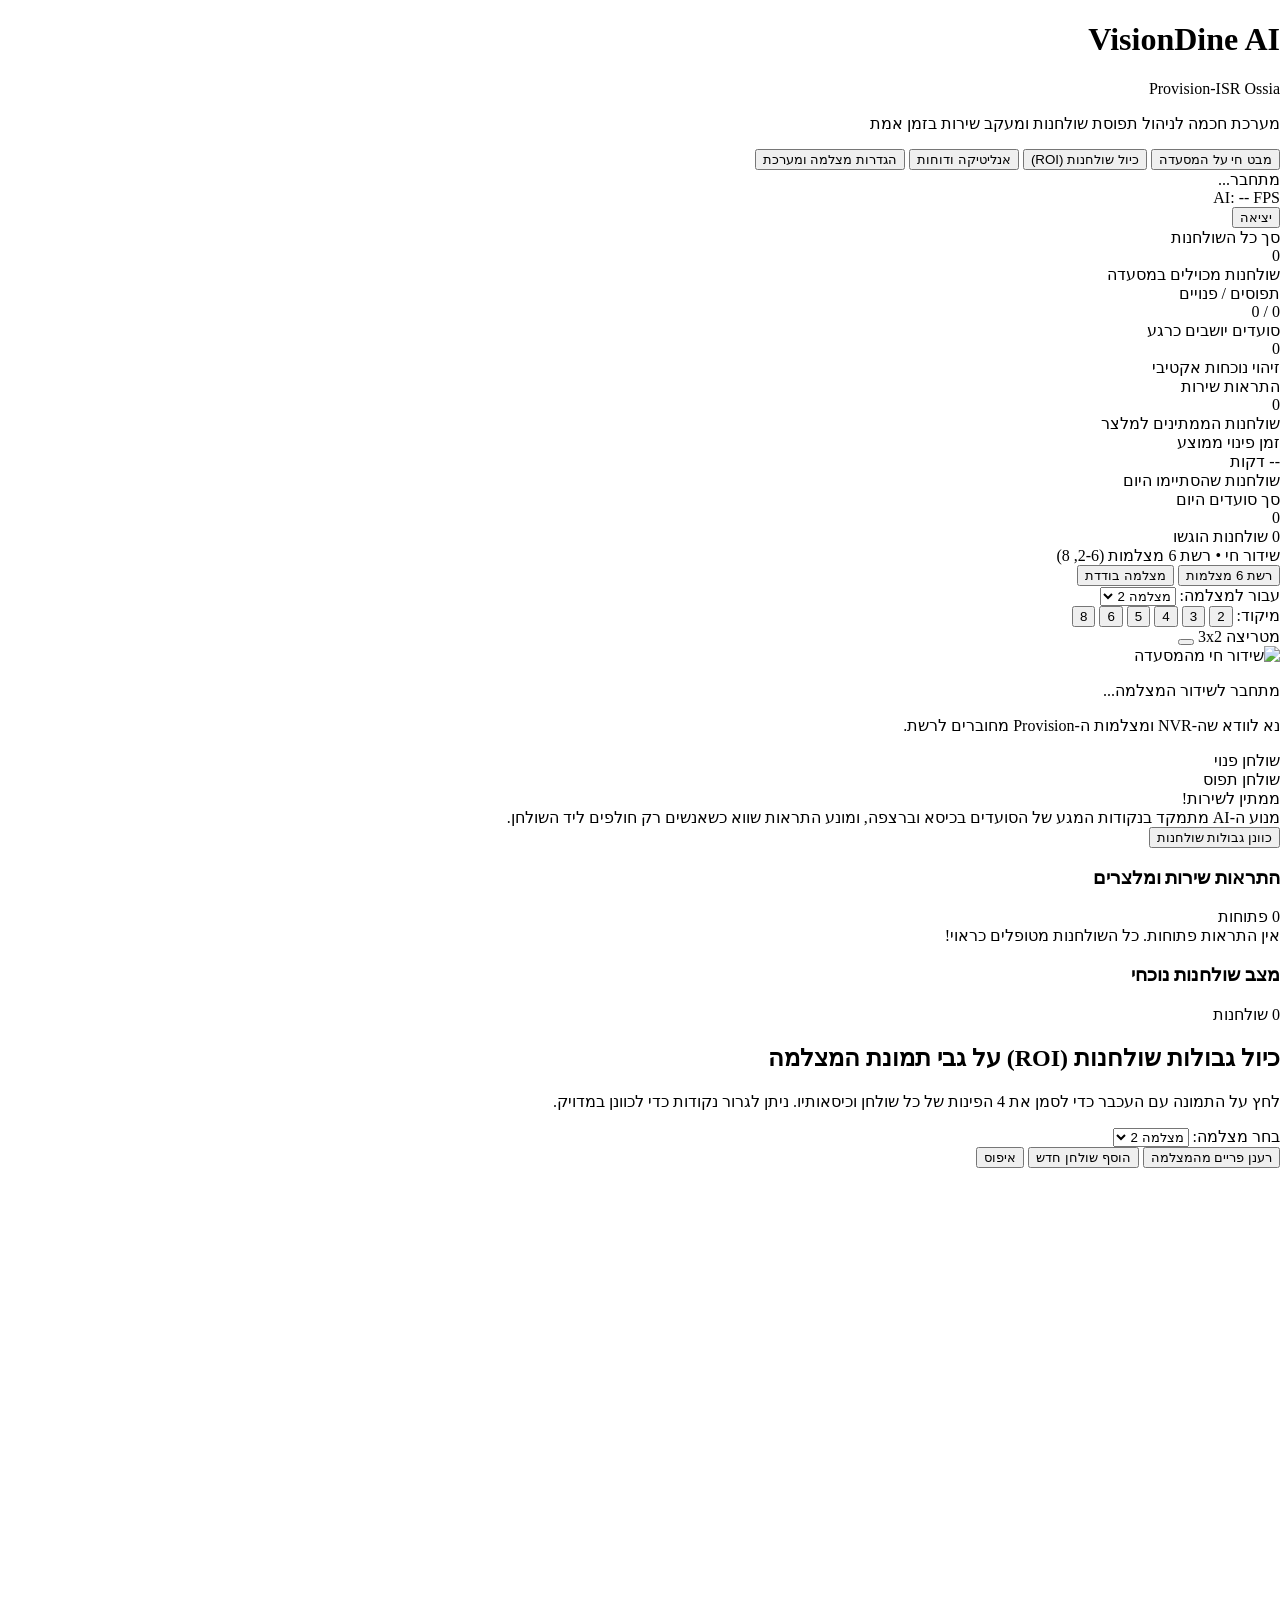
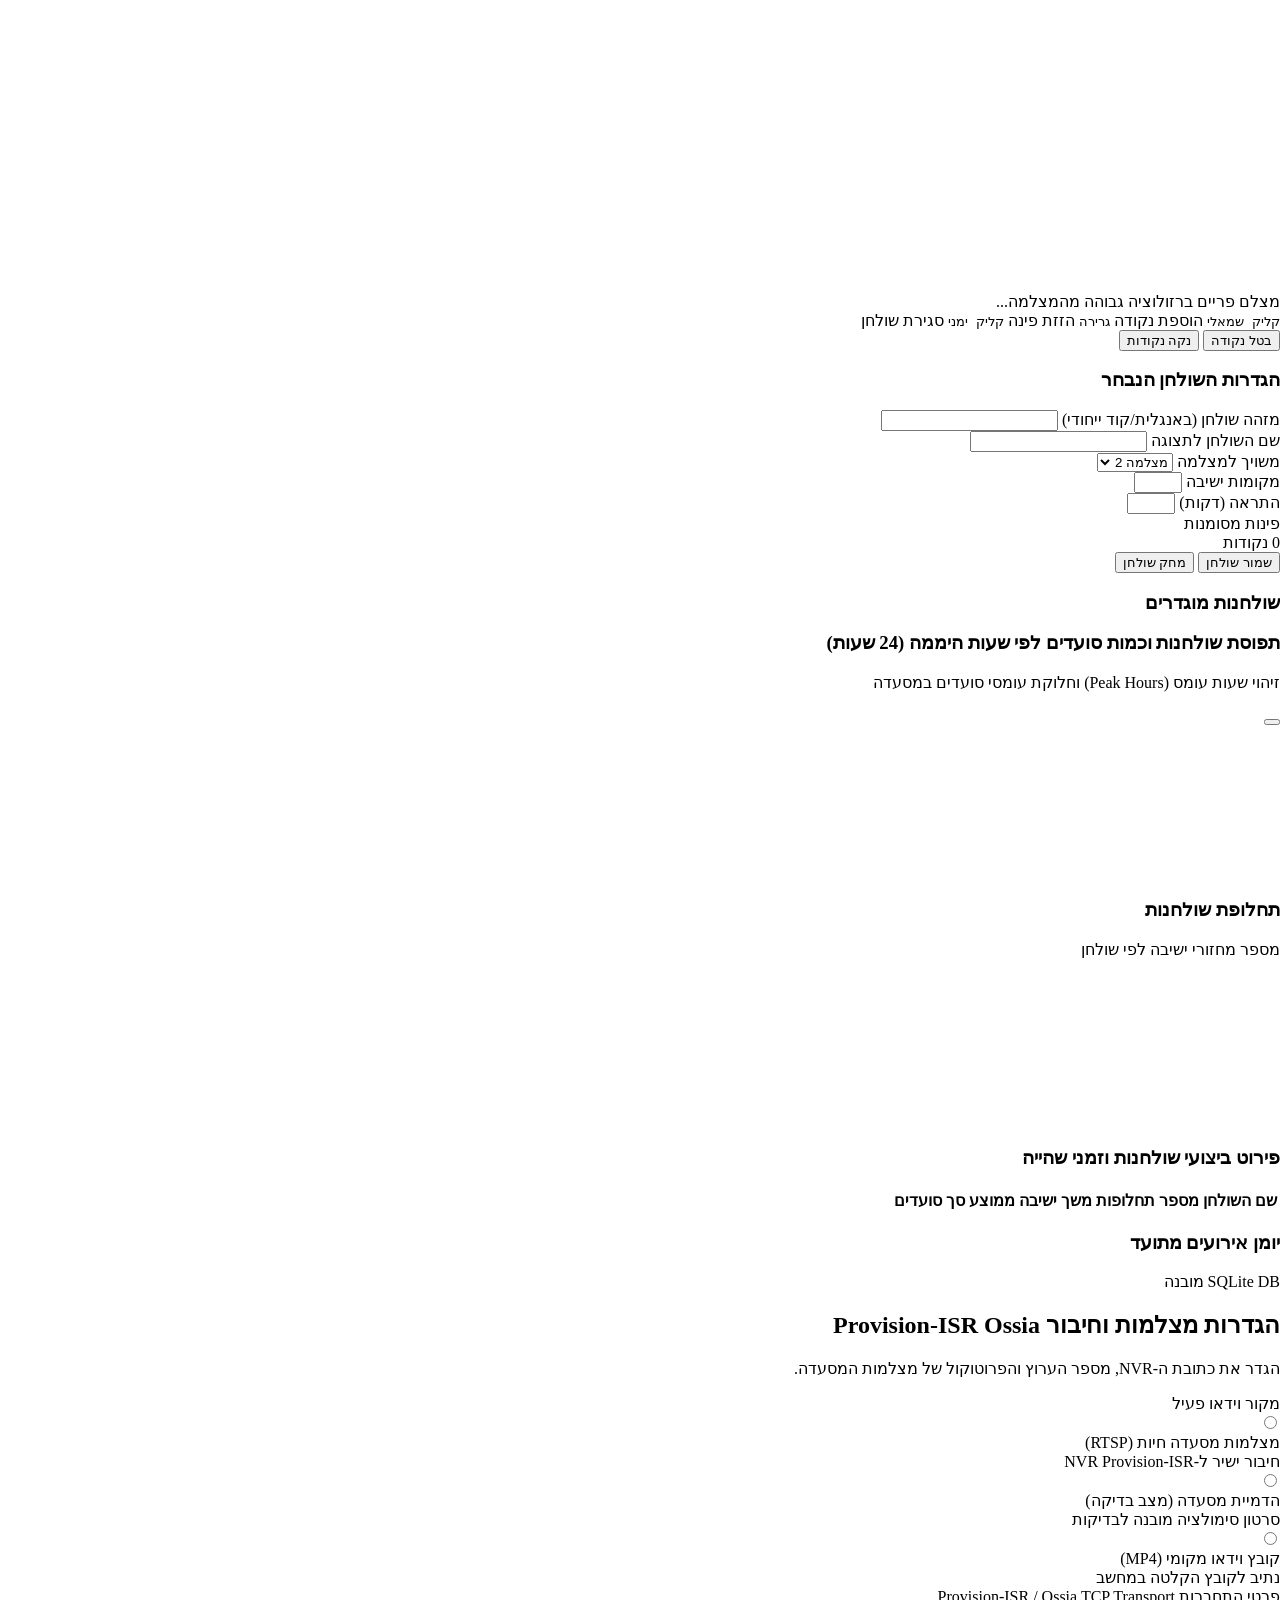
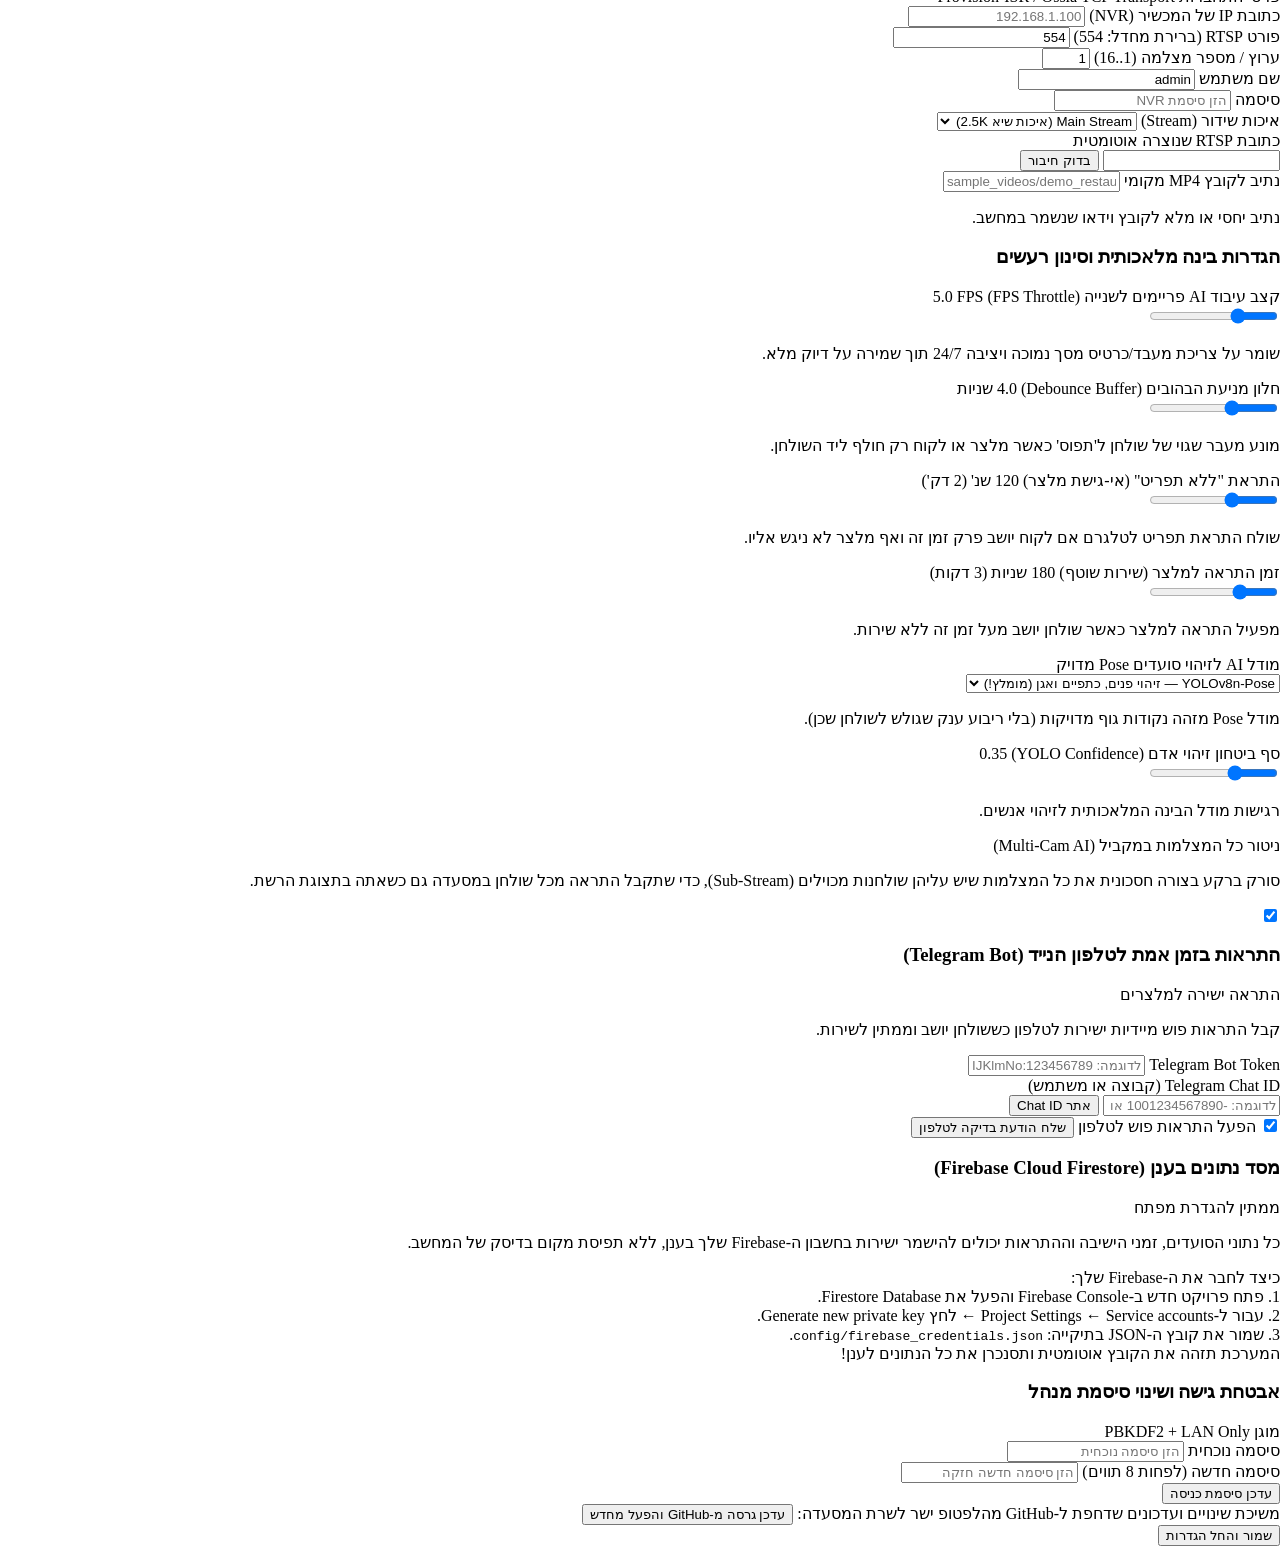
==== commit a761be78: "Remove unused cameras 1 and 7 and switch Matrix view to clean 6-camera 3x2 layout" ====
--- a/frontend/index.html
+++ b/frontend/index.html
@@ -202,13 +202,13 @@
               
               <div class="flex items-center space-x-3 space-x-reverse">
                 <span class="w-2.5 h-2.5 rounded-full bg-emerald-500"></span>
-                <span class="text-xs font-bold text-slate-200" id="stream-header-title">שידור חי • רשת 8 מצלמות (1-8)</span>
+                <span class="text-xs font-bold text-slate-200" id="stream-header-title">שידור חי • רשת 6 מצלמות (2-6, 8)</span>
 
                 <!-- View Mode Toggle: Matrix vs Single Focus -->
                 <div class="flex items-center space-x-1 space-x-reverse bg-surface-950 p-1 rounded-xl border border-slate-700/80">
                   <button id="btn-view-matrix" onclick="switchStreamViewMode('matrix')" class="px-3 py-1 rounded-lg text-xs font-bold transition flex items-center space-x-1.5 space-x-reverse bg-blue-600 text-white shadow-sm">
                     <i data-lucide="grid" class="w-3.5 h-3.5"></i>
-                    <span>רשת 8 מצלמות</span>
+                    <span>רשת 6 מצלמות</span>
                   </button>
                   <button id="btn-view-single" onclick="switchStreamViewMode('single')" class="px-3 py-1 rounded-lg text-xs font-bold transition flex items-center space-x-1.5 space-x-reverse text-slate-400 hover:text-white">
                     <i data-lucide="maximize-2" class="w-3.5 h-3.5"></i>
@@ -221,34 +221,30 @@
                   <i data-lucide="video" class="w-3.5 h-3.5 text-blue-400"></i>
                   <label for="camera-select" class="text-xs text-slate-400 font-medium">עבור למצלמה:</label>
                   <select id="camera-select" onchange="quickSwitchCamera(this.value)" class="bg-transparent text-white font-bold text-xs focus:outline-none cursor-pointer">
-                    <!-- Populated dynamically via JS: 1 to 8 only -->
-                    <option value="1">מצלמה 1</option>
+                    <!-- Populated dynamically via JS: active dining cameras -->
                     <option value="2">מצלמה 2</option>
                     <option value="3">מצלמה 3</option>
                     <option value="4">מצלמה 4</option>
                     <option value="5">מצלמה 5</option>
                     <option value="6">מצלמה 6</option>
-                    <option value="7">מצלמה 7</option>
                     <option value="8">מצלמה 8</option>
                   </select>
                 </div>
 
-                <!-- 1..8 Quick Jump Buttons (shown in Matrix Mode) -->
+                <!-- Quick Jump Buttons (shown in Matrix Mode) -->
                 <div id="matrix-quick-pills" class="flex items-center space-x-1 space-x-reverse">
                   <span class="text-[11px] text-slate-400 font-medium ml-1">מיקוד:</span>
-                  <button onclick="zoomToCamera(1)" class="w-6 h-6 rounded bg-slate-800 hover:bg-blue-600 text-[11px] text-white font-bold transition">1</button>
                   <button onclick="zoomToCamera(2)" class="w-6 h-6 rounded bg-slate-800 hover:bg-blue-600 text-[11px] text-white font-bold transition">2</button>
                   <button onclick="zoomToCamera(3)" class="w-6 h-6 rounded bg-slate-800 hover:bg-blue-600 text-[11px] text-white font-bold transition">3</button>
                   <button onclick="zoomToCamera(4)" class="w-6 h-6 rounded bg-slate-800 hover:bg-blue-600 text-[11px] text-white font-bold transition">4</button>
                   <button onclick="zoomToCamera(5)" class="w-6 h-6 rounded bg-slate-800 hover:bg-blue-600 text-[11px] text-white font-bold transition">5</button>
                   <button onclick="zoomToCamera(6)" class="w-6 h-6 rounded bg-slate-800 hover:bg-blue-600 text-[11px] text-white font-bold transition">6</button>
-                  <button onclick="zoomToCamera(7)" class="w-6 h-6 rounded bg-slate-800 hover:bg-blue-600 text-[11px] text-white font-bold transition">7</button>
                   <button onclick="zoomToCamera(8)" class="w-6 h-6 rounded bg-slate-800 hover:bg-blue-600 text-[11px] text-white font-bold transition">8</button>
                 </div>
               </div>
 
               <div class="flex items-center space-x-3 space-x-reverse text-xs">
-                <span class="text-slate-400 font-mono" id="stream-resolution-badge">מטריצה 3x3</span>
+                <span class="text-slate-400 font-mono" id="stream-resolution-badge">מטריצה 3x2</span>
                 <button onclick="toggleVideoFullscreen()" class="p-1.5 text-slate-400 hover:text-white rounded-lg hover:bg-slate-800 transition" title="מסך מלא">
                   <i data-lucide="maximize" class="w-4 h-4"></i>
                 </button>
@@ -363,13 +359,11 @@
               <i data-lucide="video" class="w-4 h-4 text-blue-400"></i>
               <label for="calib-camera-select" class="text-xs font-bold text-slate-300">בחר מצלמה:</label>
               <select id="calib-camera-select" onchange="onCalibrationCameraChange(this.value)" class="bg-transparent text-blue-400 font-bold text-xs focus:outline-none cursor-pointer">
-                <option value="1">מצלמה 1</option>
                 <option value="2">מצלמה 2</option>
                 <option value="3">מצלמה 3</option>
                 <option value="4">מצלמה 4</option>
                 <option value="5">מצלמה 5</option>
                 <option value="6">מצלמה 6</option>
-                <option value="7">מצלמה 7</option>
                 <option value="8">מצלמה 8</option>
               </select>
             </div>
@@ -437,13 +431,11 @@
                 <div>
                   <label class="block text-slate-400 mb-1">משויך למצלמה</label>
                   <select id="editor-table-camera" class="w-full bg-surface-900 border border-slate-700 rounded-lg px-3 py-2 text-white focus:outline-none focus:border-blue-500 text-xs">
-                    <option value="1">מצלמה 1</option>
                     <option value="2">מצלמה 2</option>
                     <option value="3">מצלמה 3</option>
                     <option value="4">מצלמה 4</option>
                     <option value="5">מצלמה 5</option>
                     <option value="6">מצלמה 6</option>
-                    <option value="7">מצלמה 7</option>
                     <option value="8">מצלמה 8</option>
                   </select>
                 </div>
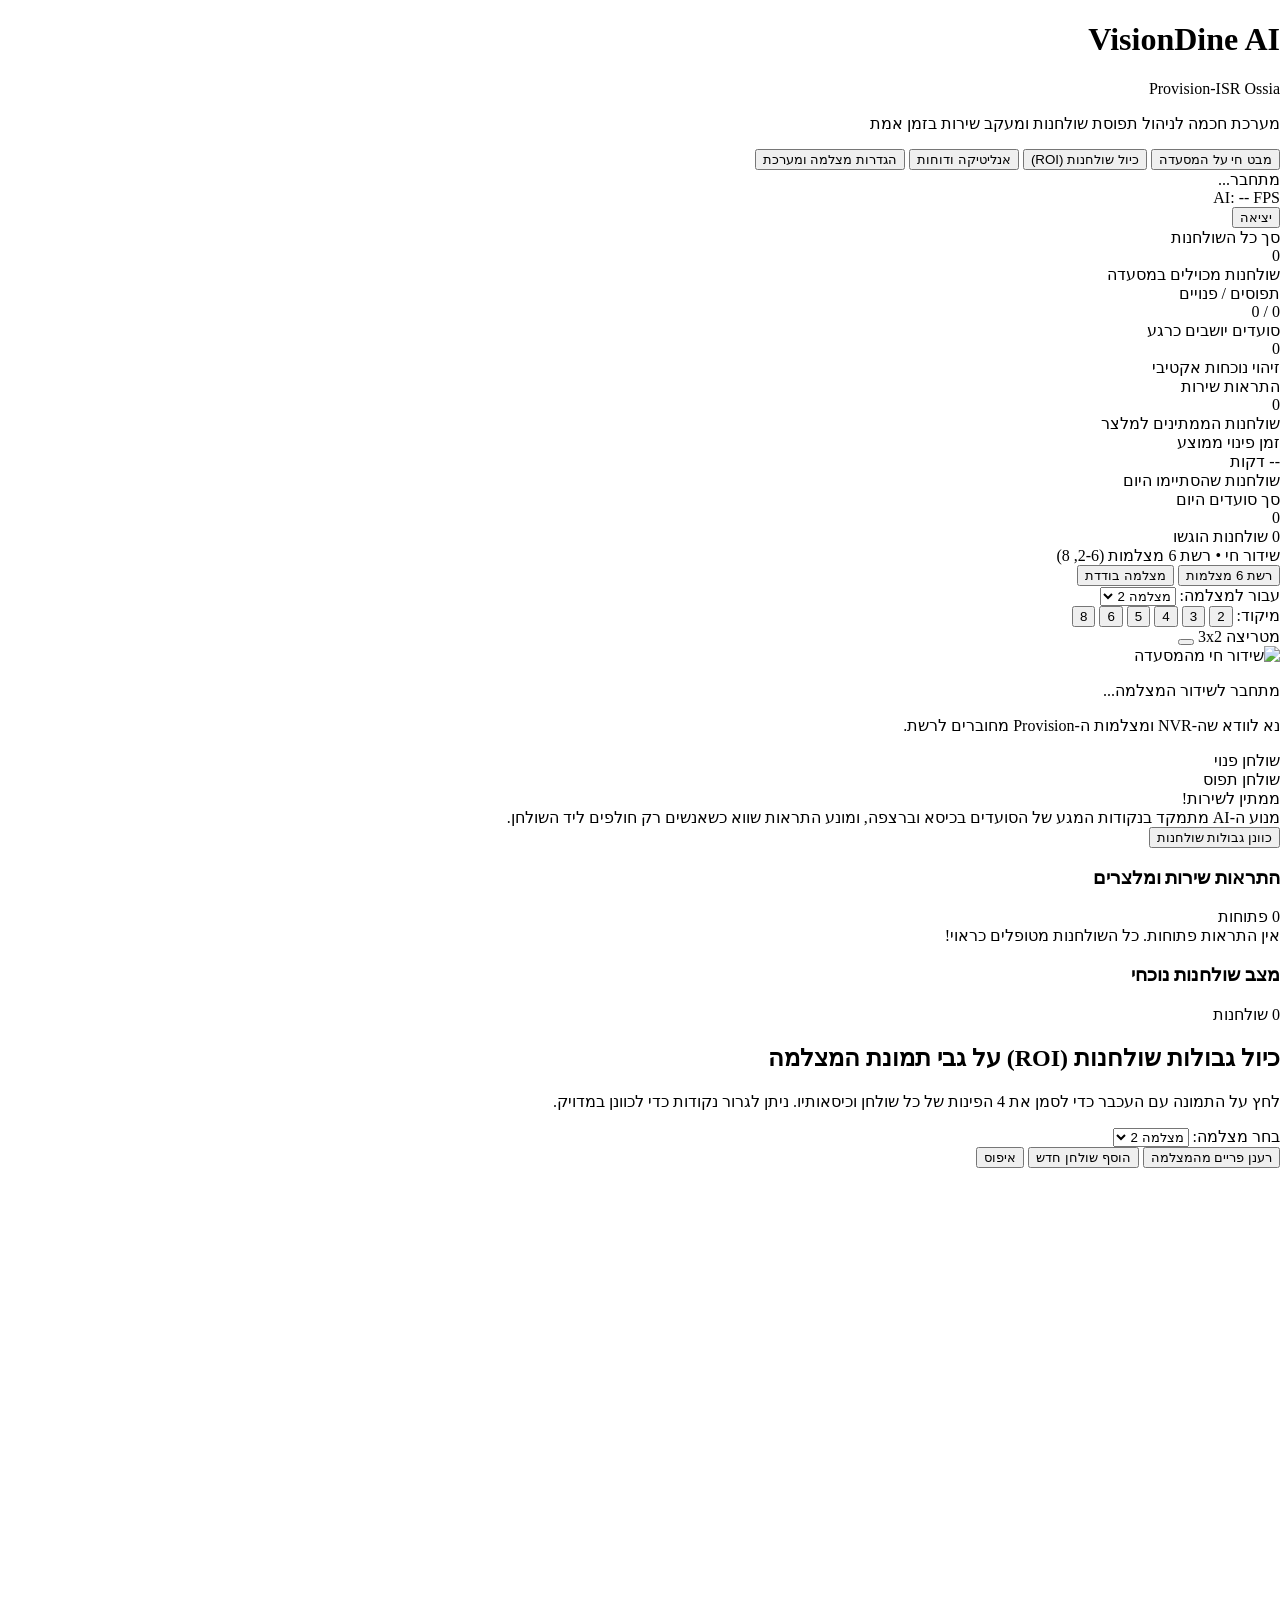
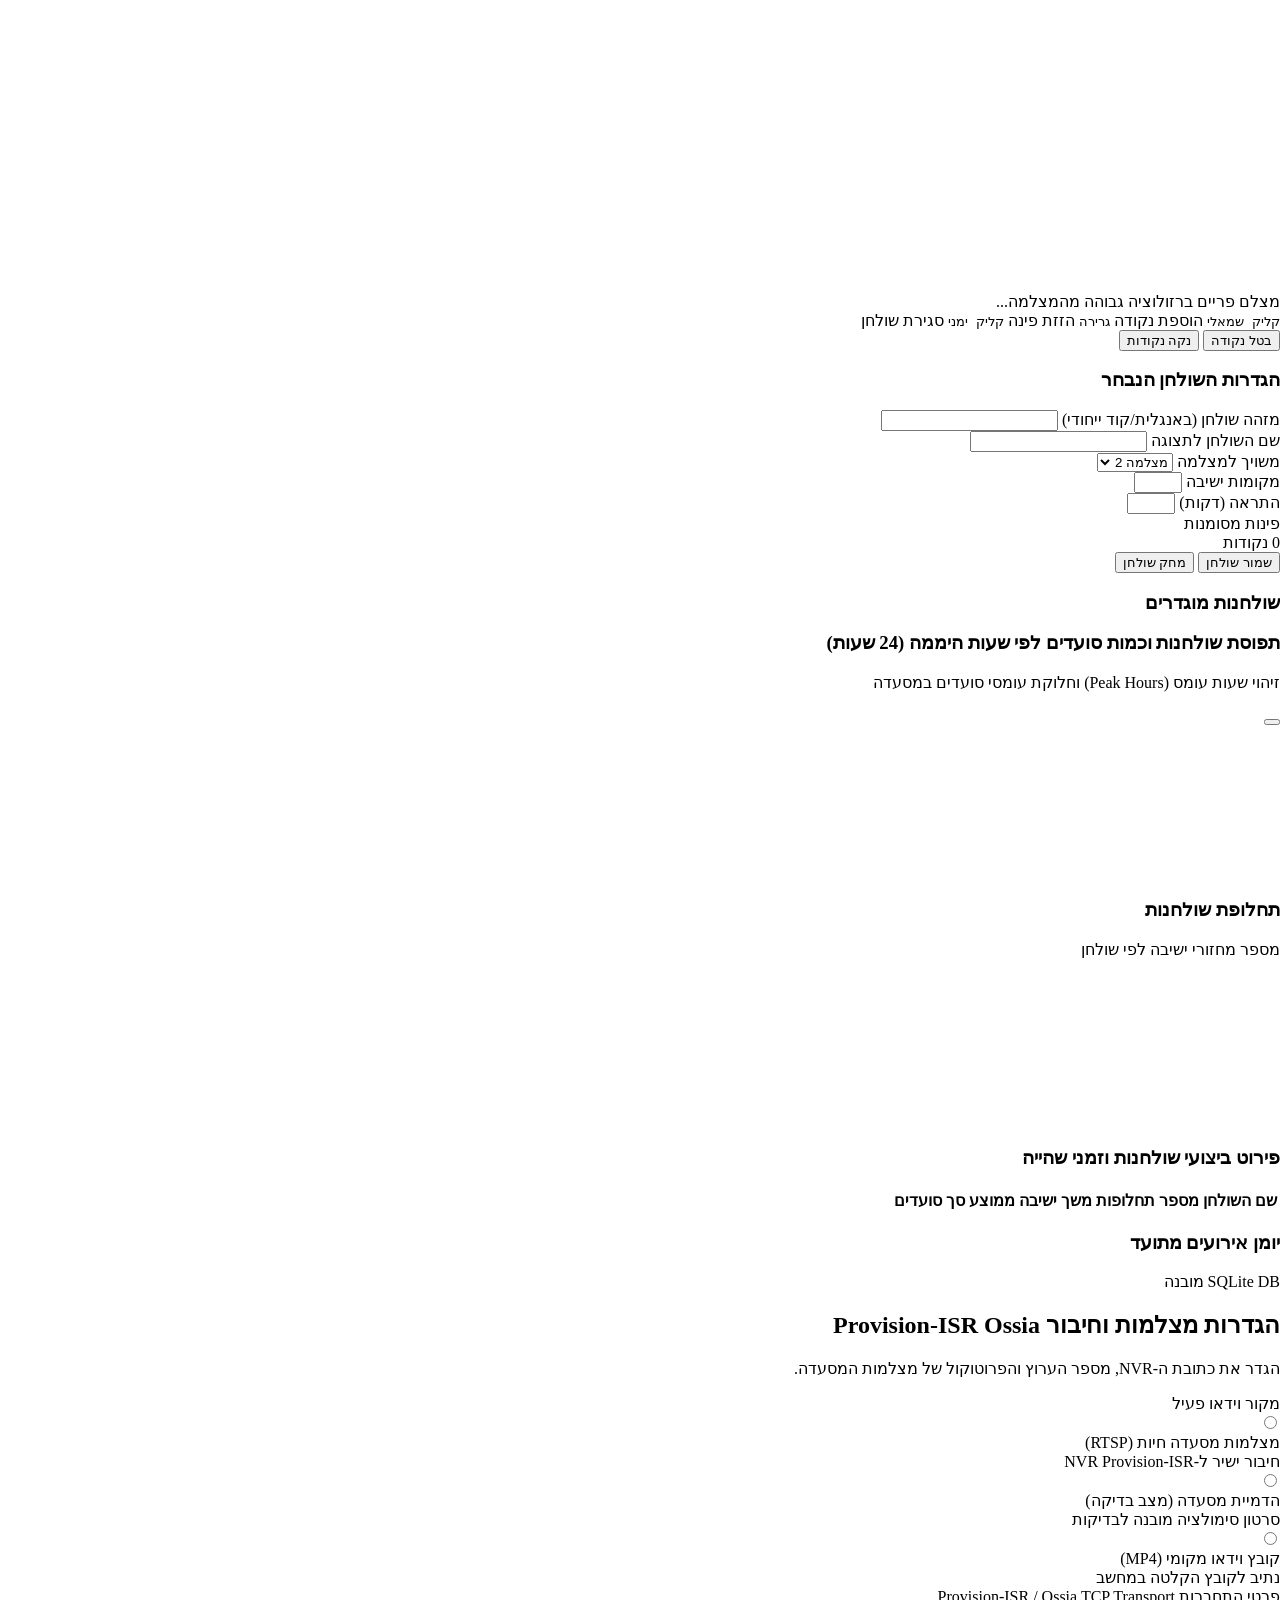
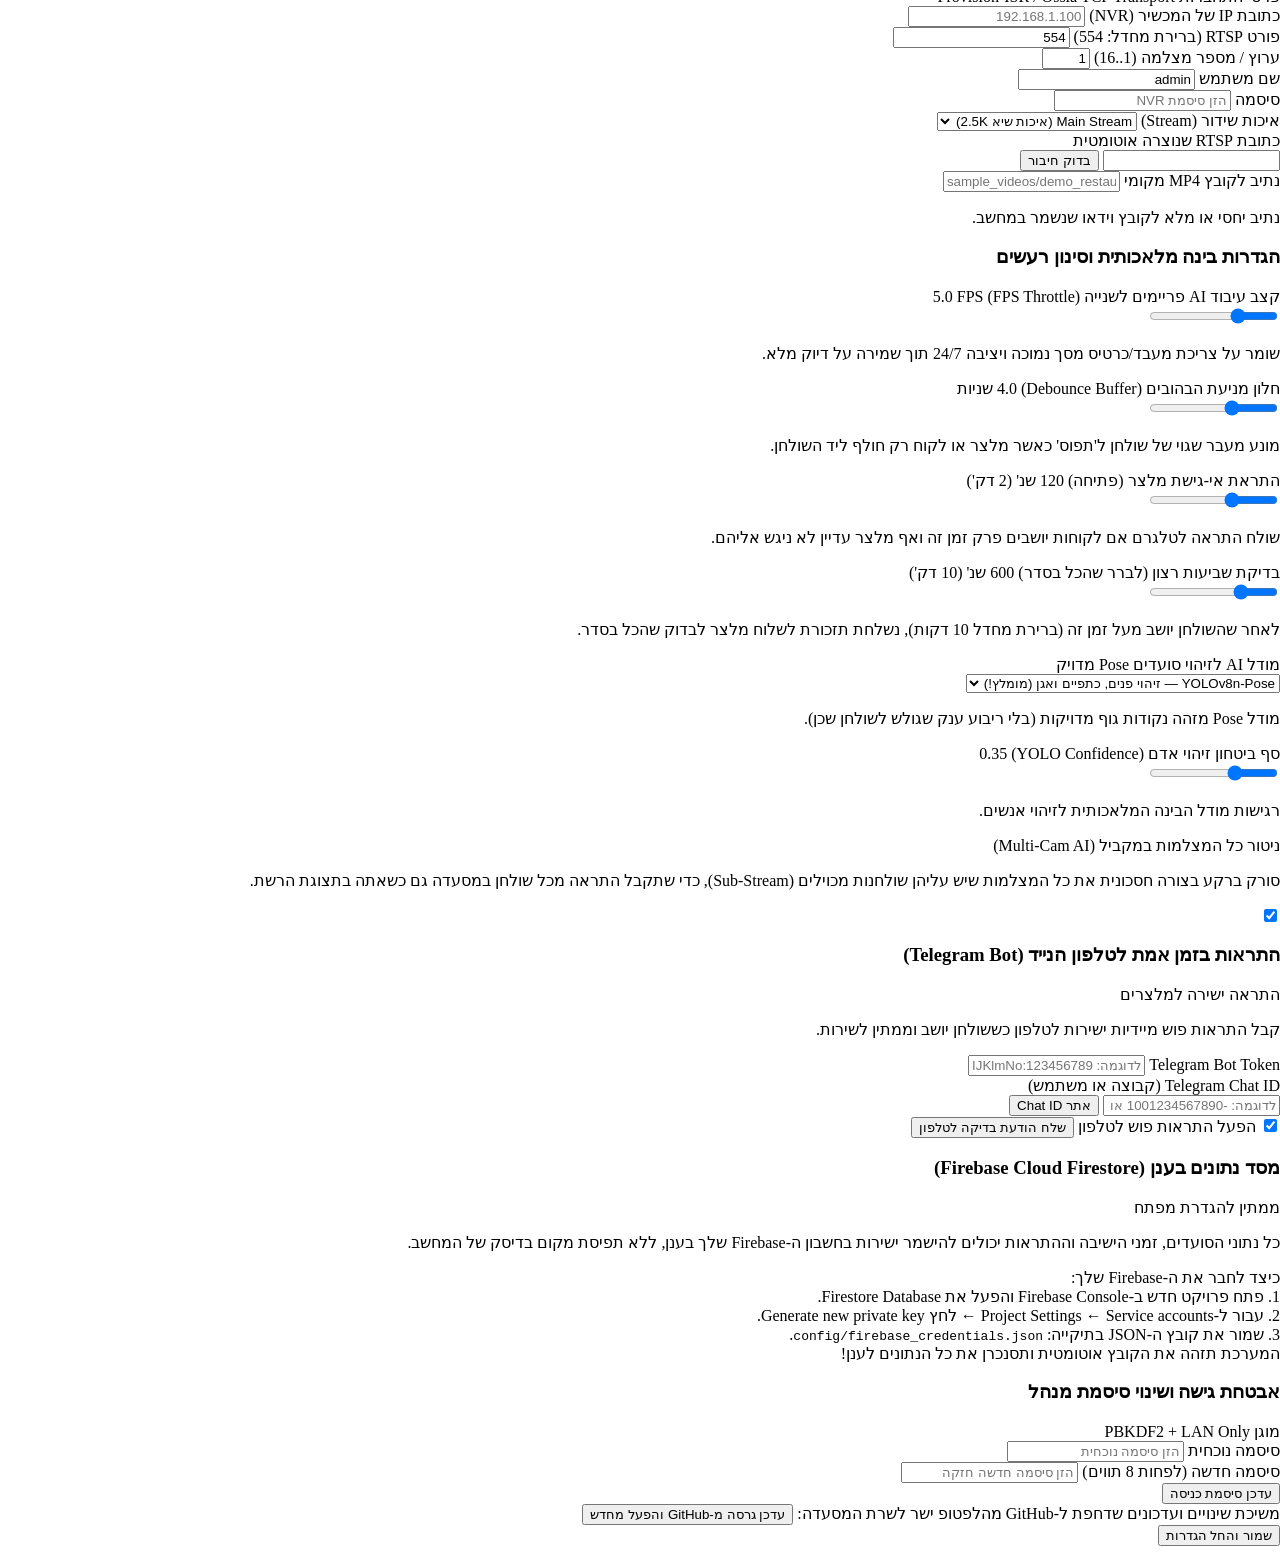
==== commit af3c291f: "Remove menu framing, fix multi-person headcount reporting, and add 10-minute check-in alert" ====
--- a/frontend/index.html
+++ b/frontend/index.html
@@ -703,20 +703,20 @@
 
             <div>
               <div class="flex justify-between mb-1">
-                <label class="text-slate-300">התראת "ללא תפריט" (אי-גישת מלצר)</label>
+                <label class="text-slate-300">התראת אי-גישת מלצר (פתיחה)</label>
                 <span id="lbl-menu-thresh" class="text-sky-400 font-mono">120 שנ' (2 דק')</span>
               </div>
               <input type="range" id="cfg-menu-thresh" min="30" max="300" step="15" value="120" class="w-full accent-sky-500">
-              <p class="text-[11px] text-slate-500 mt-1">שולח התראת תפריט לטלגרם אם לקוח יושב פרק זמן זה ואף מלצר לא ניגש אליו.</p>
+              <p class="text-[11px] text-slate-500 mt-1">שולח התראה לטלגרם אם לקוחות יושבים פרק זמן זה ואף מלצר עדיין לא ניגש אליהם.</p>
             </div>
 
             <div>
               <div class="flex justify-between mb-1">
-                <label class="text-slate-300">זמן התראה למלצר (שירות שוטף)</label>
-                <span id="lbl-alert-thresh" class="text-blue-400 font-mono">180 שניות (3 דקות)</span>
-              </div>
-              <input type="range" id="cfg-alert-thresh" min="30" max="600" step="15" value="180" class="w-full accent-blue-500">
-              <p class="text-[11px] text-slate-500 mt-1">מפעיל התראה למלצר כאשר שולחן יושב מעל זמן זה ללא שירות.</p>
+                <label class="text-slate-300">בדיקת שביעות רצון (לברר שהכל בסדר)</label>
+                <span id="lbl-alert-thresh" class="text-blue-400 font-mono">600 שנ' (10 דק')</span>
+              </div>
+              <input type="range" id="cfg-alert-thresh" min="180" max="1800" step="60" value="600" class="w-full accent-blue-500">
+              <p class="text-[11px] text-slate-500 mt-1">לאחר שהשולחן יושב מעל זמן זה (ברירת מחדל 10 דקות), נשלחת תזכורת לשלוח מלצר לבדוק שהכל בסדר.</p>
             </div>
 
             <div>
